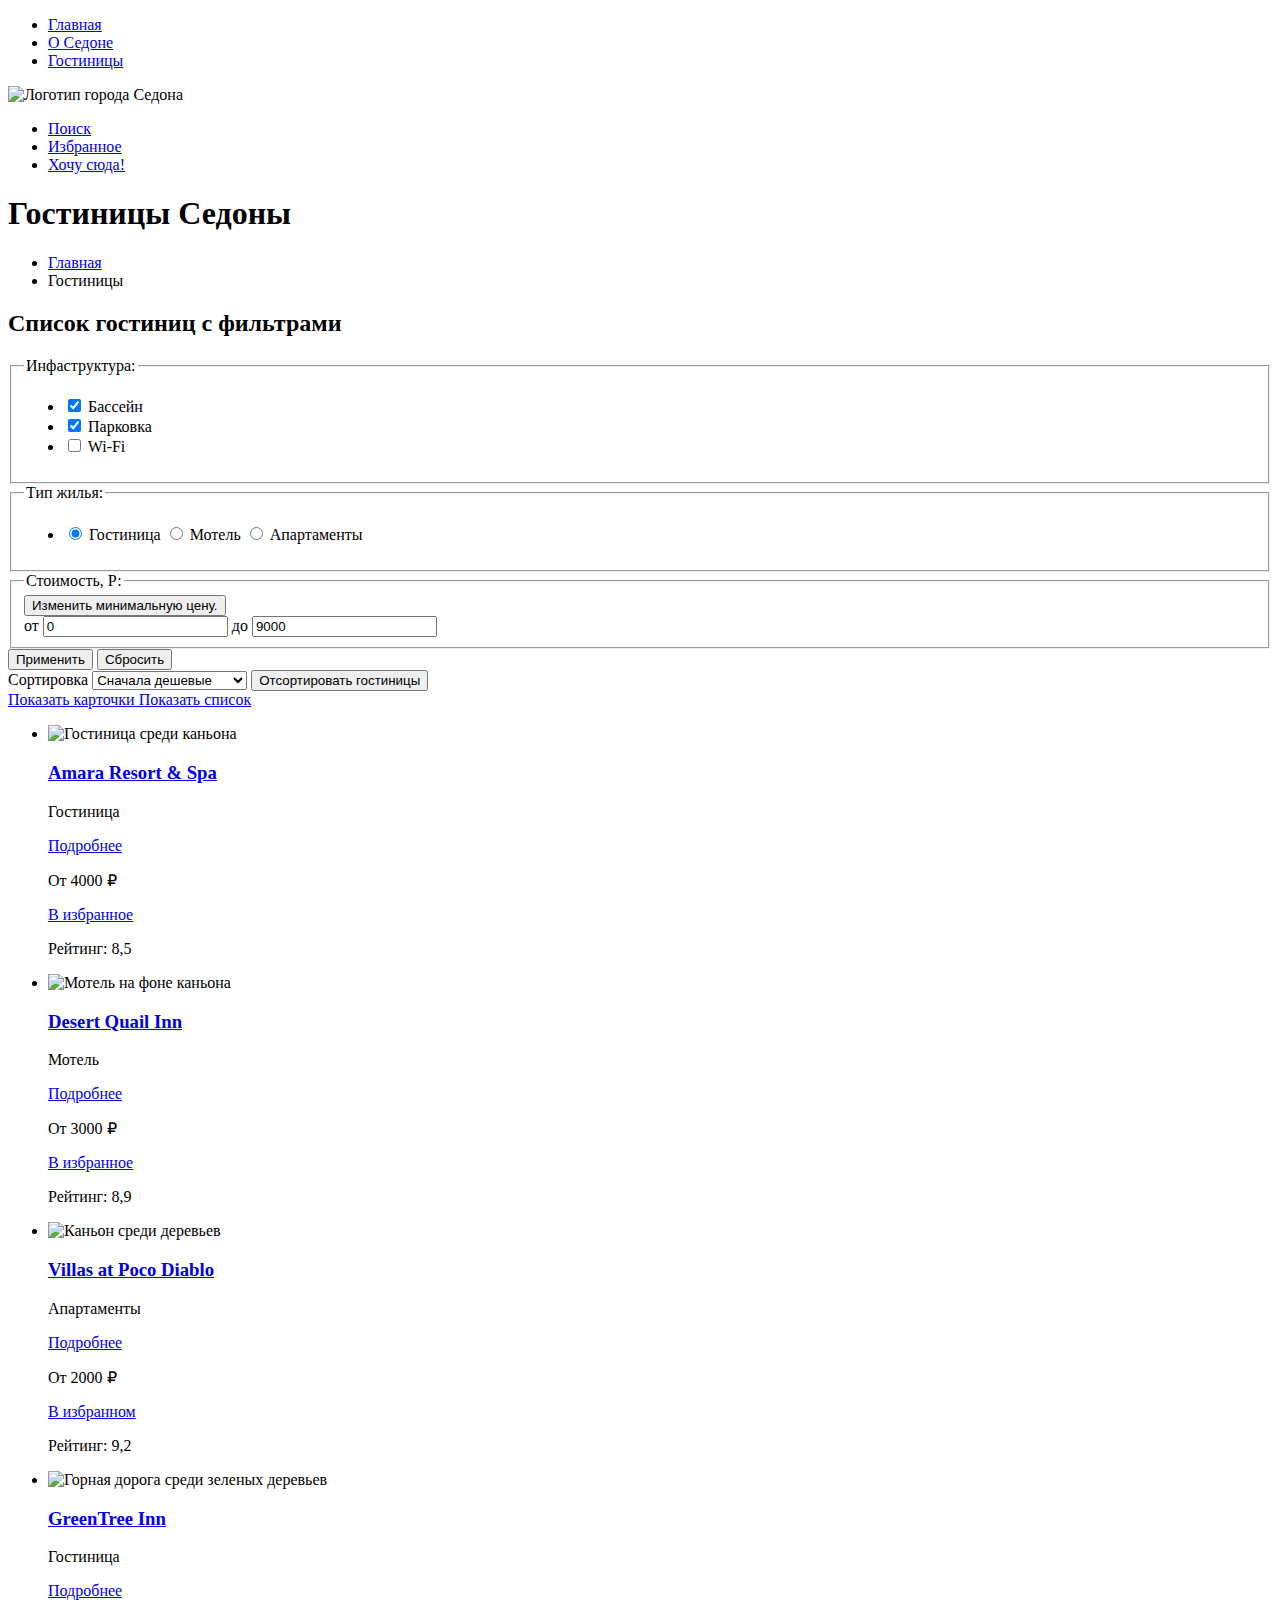
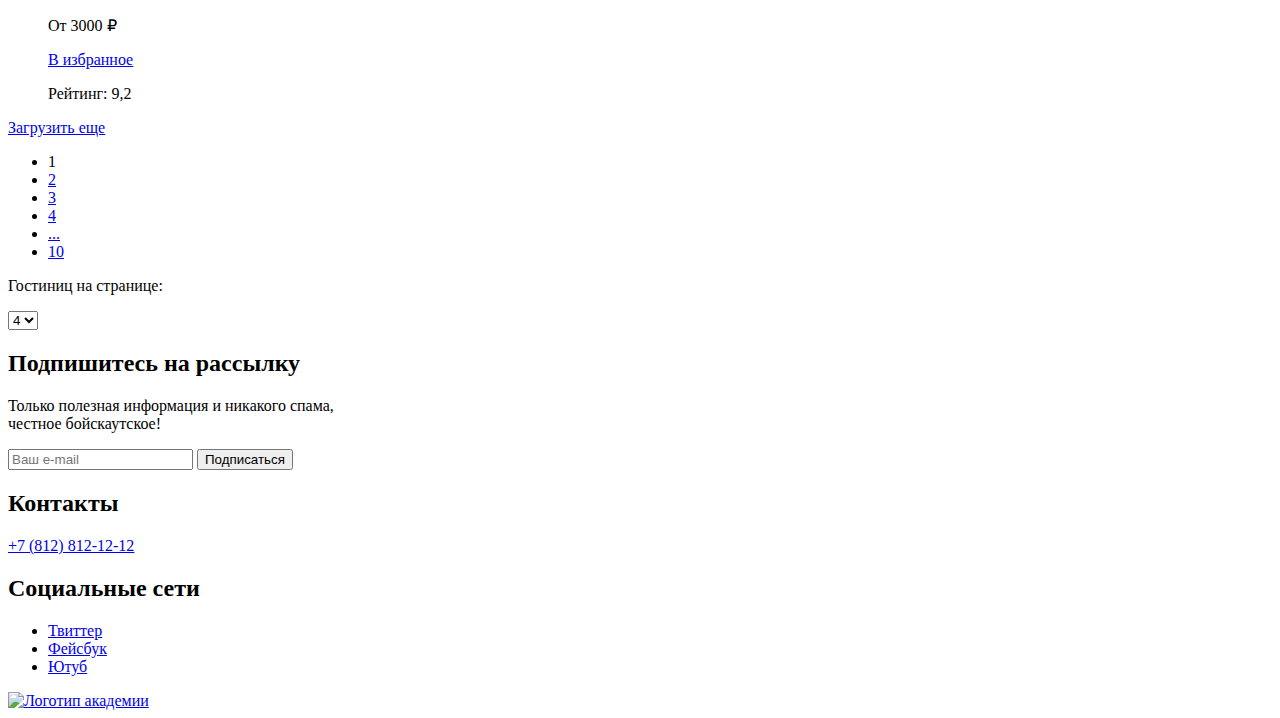
==== catalog.html @ 5c399cb2 "Разметка внутренней страницы" ====
<!DOCTYPE html>
<html lang="ru">

<head>
  <meta charset="utf-8">
  <title>Седона</title>
</head>

<body>
  <header class="page-header">
    <nav class="navigation">
      <ul class="navigation-list">
        <li class="navigation-item">
          <a class="navigation-link" href="index.html">Главная</a>
        </li>
        <li class="navigation-item">
          <a class="navigation-link" href="#">О Седоне</a>
        </li>
        <li class="navigation-item">
          <a class="navigation-link" href="catalog.html">Гостиницы</a>
        </li>
      </ul>
      <img class="logo" src="" alt="Логотип города Седона">
      <ul class="navigation-list navigation-user">
        <li class="navigation-item">
          <a class="navigation-link" href="#">
            <span class="visually-hidden">Поиск</span>
          </a>
        </li>
        <li class="navigation-item">
          <a class="navigation-link" href="#">
            <span class="visually-hidden">Избранное</span>
          </a>
        </li>
        <li class="navigation-item">
          <a class="navigation-link" href="#">
            <span class="visually-hidden">Хочу сюда!</span>
          </a>
        </li>
      </ul>
    </nav>
  </header>
  <main class="main-inner">
    <header class="inner-header">
      <h1 class="inner-header-title">Гостиницы Седоны</h1>
      <ul class="breadcrumbs">
        <li class="breadcrumbs-item">
          <a class="breadcrumbs-link" href="index.html">
            <span class="visually-hidden">Главная</span>
          </a>
        </li>
        <li class="breadcrumbs-item">
          <a class="breadcrumbs-link">Гостиницы</a>
        </li>
      </ul>
    </header>
    <section class="catalog-hotels">
      <h2 class="visually-hidden">Список гостиниц с фильтрами</h2>
      <form class="catalog-filter" action="https://echo.htmlacademy.ru/" method="get">
        <fieldset class="catalog-filter-group">
          <legend class="catalog-filter-title">Инфаструктура:</legend>
          <ul class="catalog-filter-list">
            <li class="catalog-filter-item">
              <label class="control">
                <input class="visually-hidden control-input" type="checkbox" name="pool" checked>
                <span class="control-mark"></span>
                <span class="control-label">Бассейн</span>
              </label>
            </li>
            <li class="catalog-filter-item">
              <label class="control">
                <input class="visually-hidden control-input" type="checkbox" name="parking" checked>
                <span class="control-mark"></span>
                <span class="control-label">Парковка</span>
              </label>
            </li>
            <li class="catalog-filter-item">
              <label class="control">
                <input class="visually-hidden control-input" type="checkbox" name="wifi">
                <span class="control-mark"></span>
                <span class="control-label">Wi-Fi</span>
              </label>
            </li>
          </ul>
        </fieldset>
        <fieldset class="catalog-filter-group">
          <legend class="catalog-filter-title">Тип жилья:</legend>
          <ul class="catalog-filter-list">
            <li class="catalog-filter-item">
              <label class="control">
                <input class="visually-hidden control-input" type="radio" name="hotel-group" value="hotel" checked>
                <span class="control-mark"></span>
                <span class="control-label">Гостиница</span>
              </label>
              <label class="control">
                <input class="visually-hidden control-input" type="radio" name="hotel-group" value="motel">
                <span class="control-mark"></span>
                <span class="control-label">Мотель</span>
              </label>
              <label class="control">
                <input class="visually-hidden control-input" type="radio" name="hotel-group" value="apartments">
                <span class="control-mark"></span>
                <span class="control-label">Апартаменты</span>
              </label>
            </li>
          </ul>
        </fieldset>
        <fieldset class="catalog-filter-group">
          <legend class="catalog-filter-title">Стоимость, Р:</legend>
          <button class="range-toggle toggle-min" type="button">
            <span class="visually-hidden">Изменить минимальную цену.</span>
          </button>
          <div class="price-controls">
            <label class="min-price">от <input type="text" name="min-pricce" value="0"></label>
            <label class="max-price">до <input type="text" name="max-pricce" value="9000"></label>
          </div>
        </fieldset>
        <button class="button-filter" type="submit">Применить</button>
        <button class="button" type="submit">Сбросить</button>
      </form>
      <form class="sorting-type">
        <label class="visually-hidden">Сортировка</label>
        <select class="select-control" id="sorting" name="sorting">
          <option value="cheap">Сначала дешевые</option>
          <option value="expensive">Сначала дорогие</option>
          <option value="popular">Сначала популярные</option>
        </select>
        <button class="visually-hidden" type="submit">Отсортировать гостиницы</button>
      </form>
      <a class="button button-light" href="#">
        <span class="visually-hidden">Показать карточки</span>
      </a>
      <a class="button" href="#">
        <span class="visually-hidden">Показать список</span>
      </a>
      <div class="found-hotels">
        <ul class="found-hotels-list">
          <li class="found-hotels-item">
            <img class="found-hotels-image" src="" alt="Гостиница среди каньона">
            <a class="found-hotels-link" href="#">
              <h3 class="found-hotels-title">Amara Resort & Spa</h3>
            </a>
            <p>Гостиница</p>
            <a class="found-hotels-button" href="#">Подробнее</a>
            <p>От 4000 ₽</p>
            <a class="found-hotels-button" href="#">В избранное</a>
            <p class="rate">Рейтинг: 8,5</p>
          </li>
          <li class="found-hotels-item">
            <img class="found-hotels-image" src="" alt="Мотель на фоне каньона">
            <a class="found-hotels-link" href="#">
              <h3 class="found-hotels-title">Desert Quail Inn</h3>
            </a>
            <p>Мотель</p>
            <a class="found-hotels-button" href="#">Подробнее</a>
            <p>От 3000 ₽</p>
            <a class="found-hotels-button" href="#">В избранное</a>
            <p class="rate">Рейтинг: 8,9</p>
          </li>
          <li class="found-hotels-item">
            <img class="found-hotels-image" src="" alt="Каньон среди деревьев">
            <a class="found-hotels-link" href="#">
              <h3 class="found-hotels-title">Villas at Poco Diablo</h3>
            </a>
            <p>Апартаменты</p>
            <a class="found-hotels-button" href="#">Подробнее</a>
            <p>От 2000 ₽</p>
            <a class="found-hotels-button" href="#">В избранном</a>
            <p class="rate">Рейтинг: 9,2</p>
          </li>
          <li class="found-hotels-item">
            <img class="found-hotels-image" src="" alt="Горная дорога среди зеленых деревьев">
            <a class="found-hotels-link" href="#">
              <h3 class="found-hotels-title">GreenTree Inn</h3>
            </a>
            <p>Гостиница</p>
            <a class="found-hotels-button" href="#">Подробнее</a>
            <p>От 3000 ₽</p>
            <a class="found-hotels-button" href="#">В избранное</a>
            <p class="rate">Рейтинг: 9,2</p>
          </li>
        </ul>
        <a class="button" href="#">Загрузить еще</a>
        <ul class="pagination">
          <li class="pagination-item">
            <a class="pagination-link pagination-current">1</a>
          </li>
          <li class="pagination-item">
            <a class="pagination-link" href="#">2</a>
          </li>
          <li class="pagination-item">
            <a class="pagination-link" href="#">3</a>
          </li>
          <li class="pagination-item">
            <a class="pagination-link" href="#">4</a>
          </li>
          <li class="pagination-item">
            <a class="pagination-link" href="#">...</a>
          </li>
          <li class="pagination-item">
            <a class="pagination-link" href="#">10</a>
          </li>
        </ul>
        <p>Гостиниц на странице:</p>
        <select name="hotels">
          <option value="4">4</option>
        </select>
      </div>
    </section>
    <section class="contact-us">
      <h2 class="contact-us-title">Подпишитесь на рассылку</h2>
      <p class="contact-us-description">Только полезная информация и никакого спама,<br> честное бойскаутское!</p>
      <form class="contact-us-form" action="https://echo.htmlacademy.ru/" method="post">
        <input type="text" name="contact-us-text" placeholder="Ваш e-mail">
        <button class="button-contact-us" type="submit">Подписаться</button>
      </form>
    </section>
  </main>
  <footer class="page-footer">
    <div class="footer-contacts">
      <h2 class="visually-hidden">Контакты</h2>
      <a class="footer-contacts-phone" href="tel:+78128121212">+7 (812) 812-12-12</a>
    </div>
    <div class="footer-social">
      <h2 class="visually-hidden">Социальные сети</h2>
      <ul class="footer-social-list">
        <li class="footer-social-item">
          <a class="button-social" href="https://twitter.com/htmlacademy_ru">
            <span class="visually-hidden">Твиттер</span>
          </a>
        </li>
        <li class="footer-social-item">
          <a class="button-social" href="https://facebook.com/htmlacademy">
            <span class="visually-hidden">Фейсбук</span>
          </a>
        </li>
        <li class="footer-social-item">
          <a class="button-social" href="https://youtube.com/HTMLAcademyRUS">
            <span class="visually-hidden">Ютуб</span>
          </a>
        </li>
      </ul>
      <a class="htmlacademy-link" href="https://htmlacademy.ru/">
        <img src="" alt="Логотип академии">
      </a>
    </div>
  </footer>
</body>

</html>
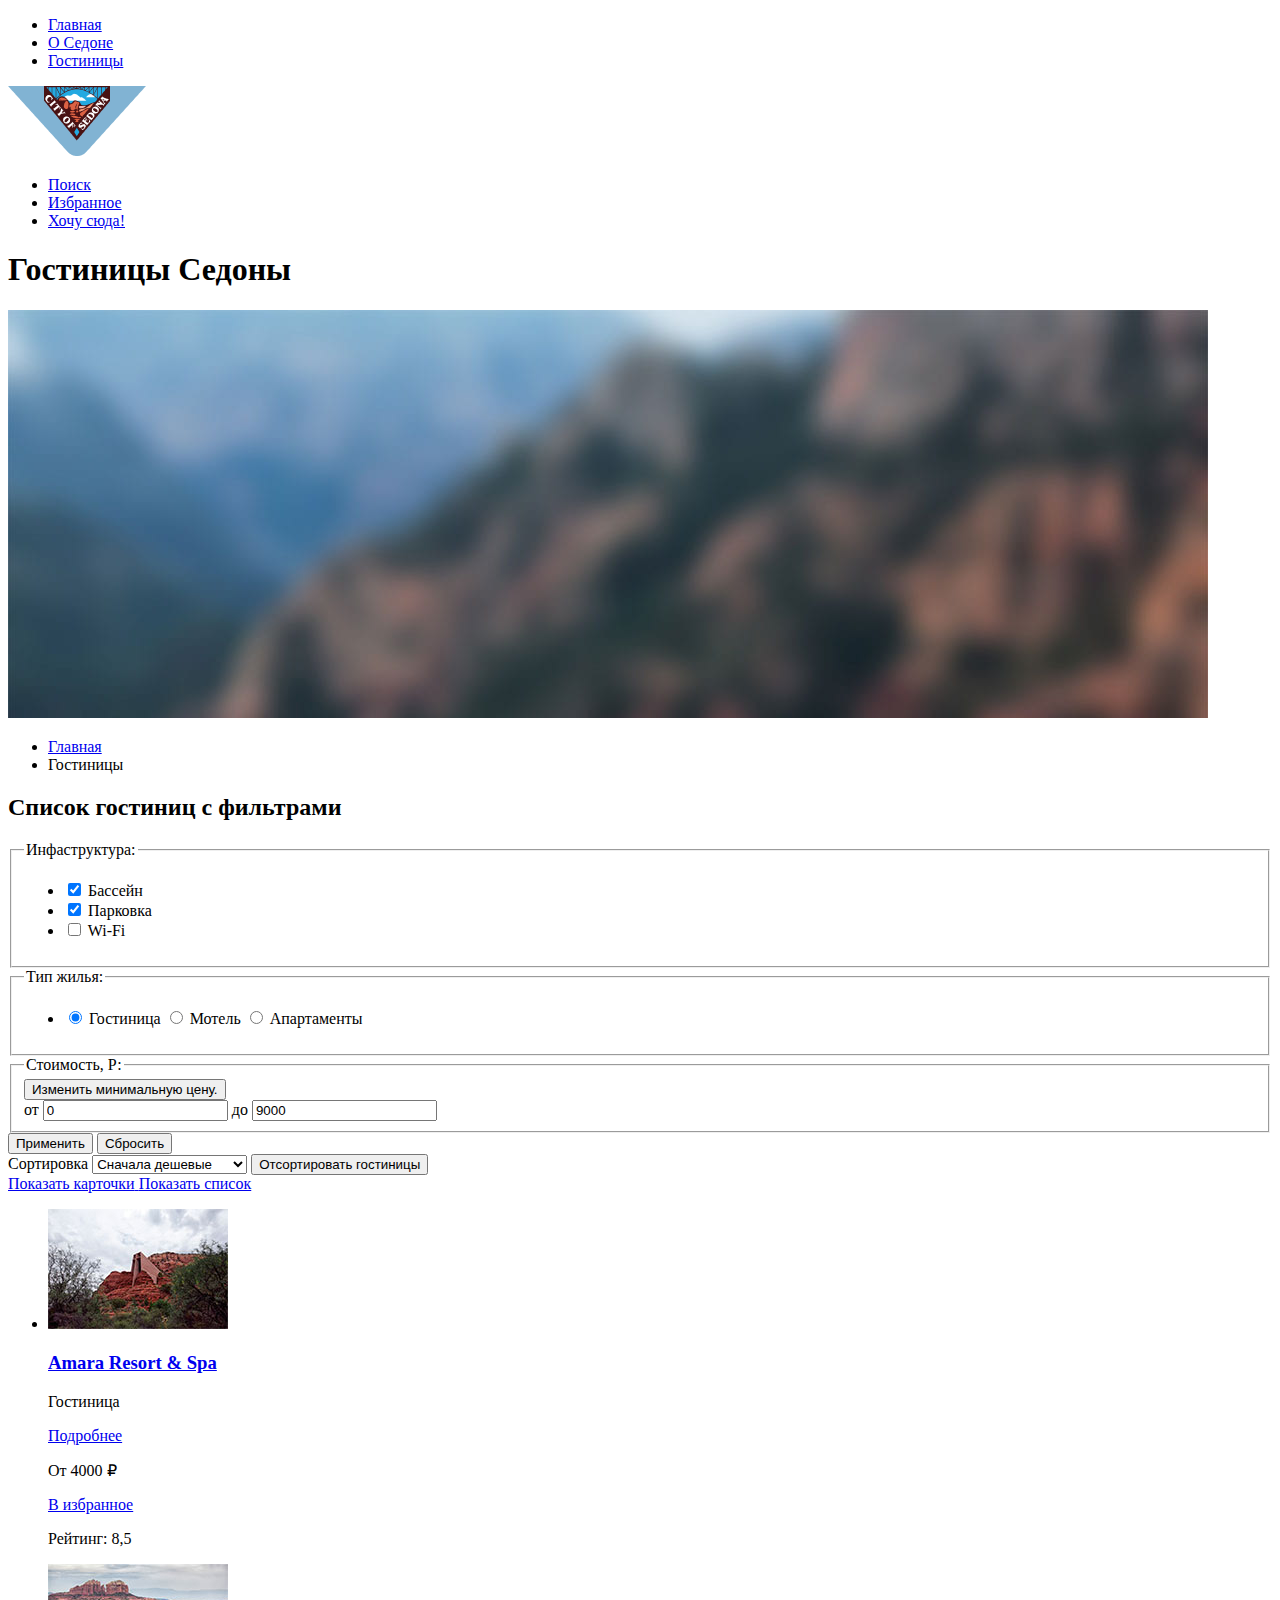
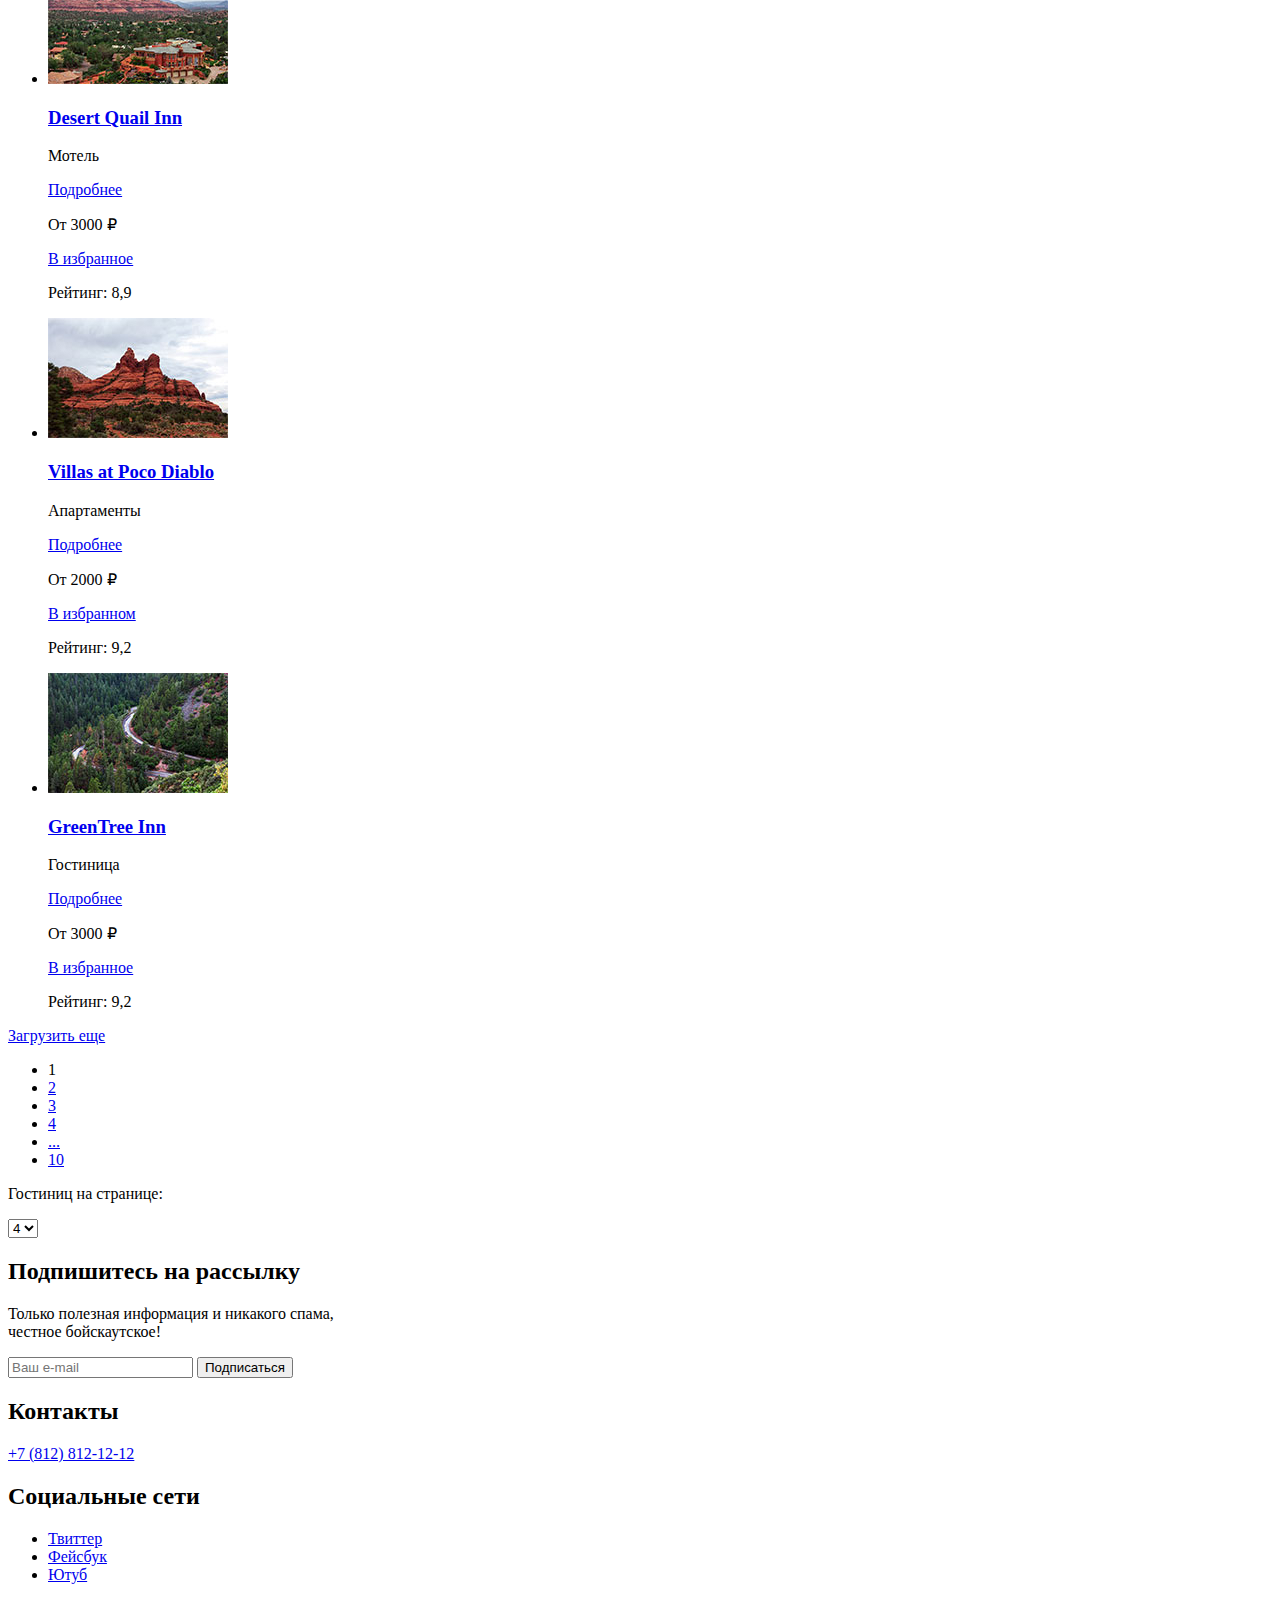
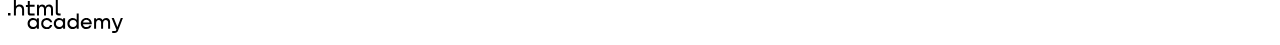
==== commit 38b036a3: "Графика для всех страниц" ====
--- a/catalog.html
+++ b/catalog.html
@@ -20,7 +20,7 @@
           <a class="navigation-link" href="catalog.html">Гостиницы</a>
         </li>
       </ul>
-      <img class="logo" src="" alt="Логотип города Седона">
+      <img class="logo" src="/images/index/logo.png" width="138" height="70" alt="Логотип города Седона">
       <ul class="navigation-list navigation-user">
         <li class="navigation-item">
           <a class="navigation-link" href="#">
@@ -43,6 +43,7 @@
   <main class="main-inner">
     <header class="inner-header">
       <h1 class="inner-header-title">Гостиницы Седоны</h1>
+      <img src="images/catalog/catalog-background.jpg" width="1200" height="408" alt="">
       <ul class="breadcrumbs">
         <li class="breadcrumbs-item">
           <a class="breadcrumbs-link" href="index.html">
@@ -133,10 +134,10 @@
       <a class="button" href="#">
         <span class="visually-hidden">Показать список</span>
       </a>
-      <div class="found-hotels">
+      <section class="found-hotels">
         <ul class="found-hotels-list">
           <li class="found-hotels-item">
-            <img class="found-hotels-image" src="" alt="Гостиница среди каньона">
+            <img class="found-hotels-image" src="/images/catalog/amara.jpg" width="180" height="120" alt="Гостиница среди каньона">
             <a class="found-hotels-link" href="#">
               <h3 class="found-hotels-title">Amara Resort & Spa</h3>
             </a>
@@ -147,7 +148,7 @@
             <p class="rate">Рейтинг: 8,5</p>
           </li>
           <li class="found-hotels-item">
-            <img class="found-hotels-image" src="" alt="Мотель на фоне каньона">
+            <img class="found-hotels-image" src="/images/catalog/desert.jpg" width="180" height="120" alt="Мотель на фоне каньона">
             <a class="found-hotels-link" href="#">
               <h3 class="found-hotels-title">Desert Quail Inn</h3>
             </a>
@@ -158,7 +159,7 @@
             <p class="rate">Рейтинг: 8,9</p>
           </li>
           <li class="found-hotels-item">
-            <img class="found-hotels-image" src="" alt="Каньон среди деревьев">
+            <img class="found-hotels-image" src="/images/catalog/villas.jpg" width="180" height="120" alt="Каньон среди деревьев">
             <a class="found-hotels-link" href="#">
               <h3 class="found-hotels-title">Villas at Poco Diablo</h3>
             </a>
@@ -169,7 +170,7 @@
             <p class="rate">Рейтинг: 9,2</p>
           </li>
           <li class="found-hotels-item">
-            <img class="found-hotels-image" src="" alt="Горная дорога среди зеленых деревьев">
+            <img class="found-hotels-image" src="/images/catalog/greentree.jpg" width="180" height="120" alt="Горная дорога среди зеленых деревьев">
             <a class="found-hotels-link" href="#">
               <h3 class="found-hotels-title">GreenTree Inn</h3>
             </a>
@@ -205,7 +206,7 @@
         <select name="hotels">
           <option value="4">4</option>
         </select>
-      </div>
+      </section>
     </section>
     <section class="contact-us">
       <h2 class="contact-us-title">Подпишитесь на рассылку</h2>
@@ -241,7 +242,7 @@
         </li>
       </ul>
       <a class="htmlacademy-link" href="https://htmlacademy.ru/">
-        <img src="" alt="Логотип академии">
+        <img src="/images/icons/htmlacademy.svg" width="115" height="33" alt="Логотип академии">
       </a>
     </div>
   </footer>
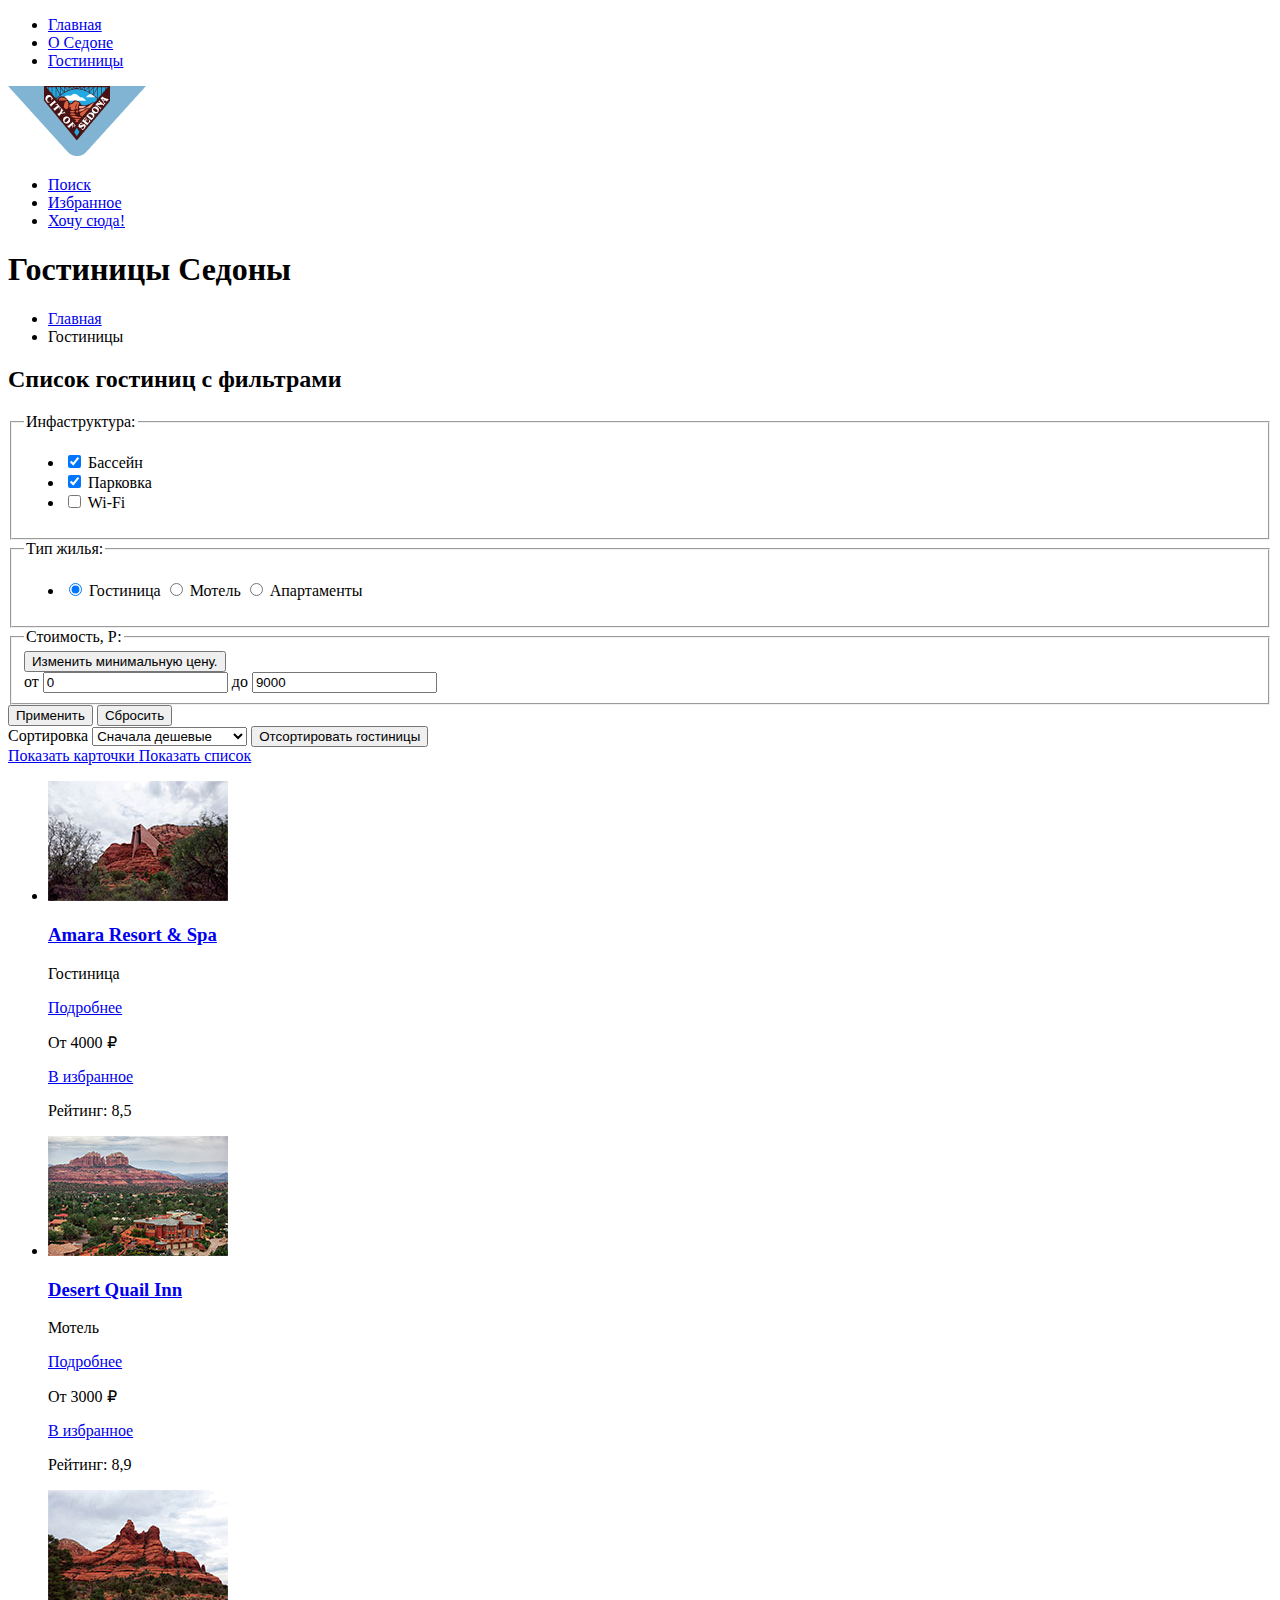
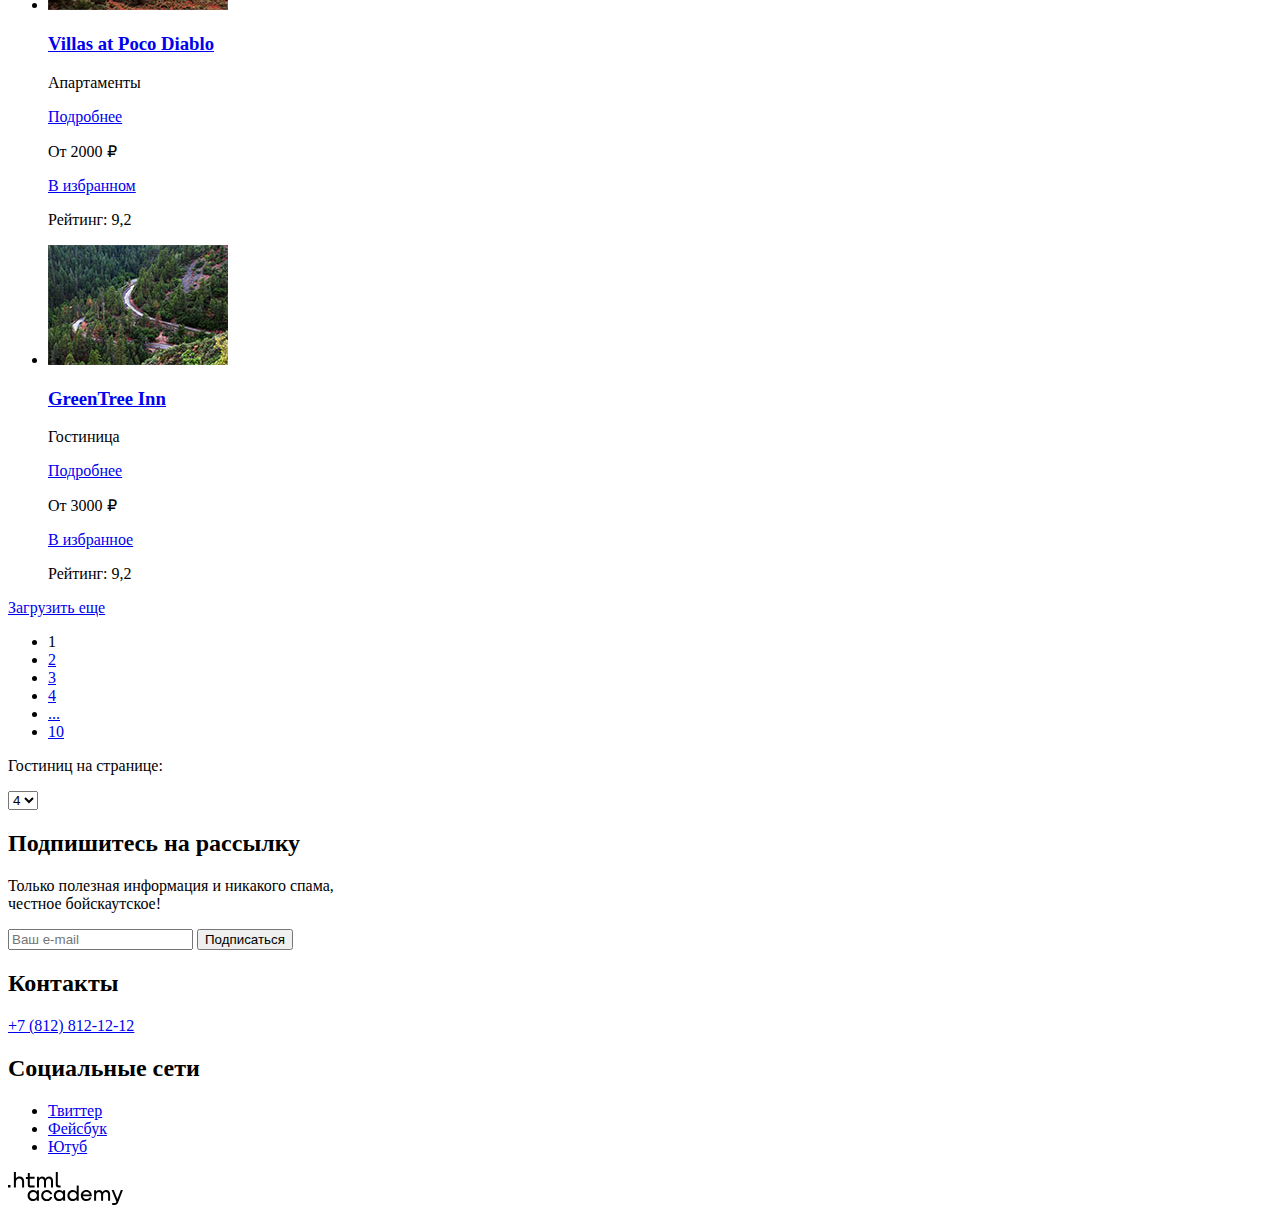
==== commit 1aacdcb6: "Базовая стилизация всех страниц" ====
--- a/catalog.html
+++ b/catalog.html
@@ -20,7 +20,7 @@
           <a class="navigation-link" href="catalog.html">Гостиницы</a>
         </li>
       </ul>
-      <img class="logo" src="/images/index/logo.png" width="138" height="70" alt="Логотип города Седона">
+      <img class="logo" src="assets/index/logo.png" width="138" height="70" alt="Логотип города Седона">
       <ul class="navigation-list navigation-user">
         <li class="navigation-item">
           <a class="navigation-link" href="#">
@@ -43,7 +43,6 @@
   <main class="main-inner">
     <header class="inner-header">
       <h1 class="inner-header-title">Гостиницы Седоны</h1>
-      <img src="images/catalog/catalog-background.jpg" width="1200" height="408" alt="">
       <ul class="breadcrumbs">
         <li class="breadcrumbs-item">
           <a class="breadcrumbs-link" href="index.html">
@@ -137,7 +136,7 @@
       <section class="found-hotels">
         <ul class="found-hotels-list">
           <li class="found-hotels-item">
-            <img class="found-hotels-image" src="/images/catalog/amara.jpg" width="180" height="120" alt="Гостиница среди каньона">
+            <img class="found-hotels-image" src="assets/catalog/amara.jpg" width="180" height="120" alt="Гостиница среди каньона">
             <a class="found-hotels-link" href="#">
               <h3 class="found-hotels-title">Amara Resort & Spa</h3>
             </a>
@@ -148,7 +147,7 @@
             <p class="rate">Рейтинг: 8,5</p>
           </li>
           <li class="found-hotels-item">
-            <img class="found-hotels-image" src="/images/catalog/desert.jpg" width="180" height="120" alt="Мотель на фоне каньона">
+            <img class="found-hotels-image" src="assets/catalog/desert.jpg" width="180" height="120" alt="Мотель на фоне каньона">
             <a class="found-hotels-link" href="#">
               <h3 class="found-hotels-title">Desert Quail Inn</h3>
             </a>
@@ -159,7 +158,7 @@
             <p class="rate">Рейтинг: 8,9</p>
           </li>
           <li class="found-hotels-item">
-            <img class="found-hotels-image" src="/images/catalog/villas.jpg" width="180" height="120" alt="Каньон среди деревьев">
+            <img class="found-hotels-image" src="assets/catalog/villas.jpg" width="180" height="120" alt="Каньон среди деревьев">
             <a class="found-hotels-link" href="#">
               <h3 class="found-hotels-title">Villas at Poco Diablo</h3>
             </a>
@@ -170,7 +169,7 @@
             <p class="rate">Рейтинг: 9,2</p>
           </li>
           <li class="found-hotels-item">
-            <img class="found-hotels-image" src="/images/catalog/greentree.jpg" width="180" height="120" alt="Горная дорога среди зеленых деревьев">
+            <img class="found-hotels-image" src="assets/catalog/greentree.jpg" width="180" height="120" alt="Горная дорога среди зеленых деревьев">
             <a class="found-hotels-link" href="#">
               <h3 class="found-hotels-title">GreenTree Inn</h3>
             </a>
@@ -242,7 +241,7 @@
         </li>
       </ul>
       <a class="htmlacademy-link" href="https://htmlacademy.ru/">
-        <img src="/images/icons/htmlacademy.svg" width="115" height="33" alt="Логотип академии">
+        <img src="assets/icons/htmlacademy.svg" width="115" height="33" alt="Логотип академии">
       </a>
     </div>
   </footer>
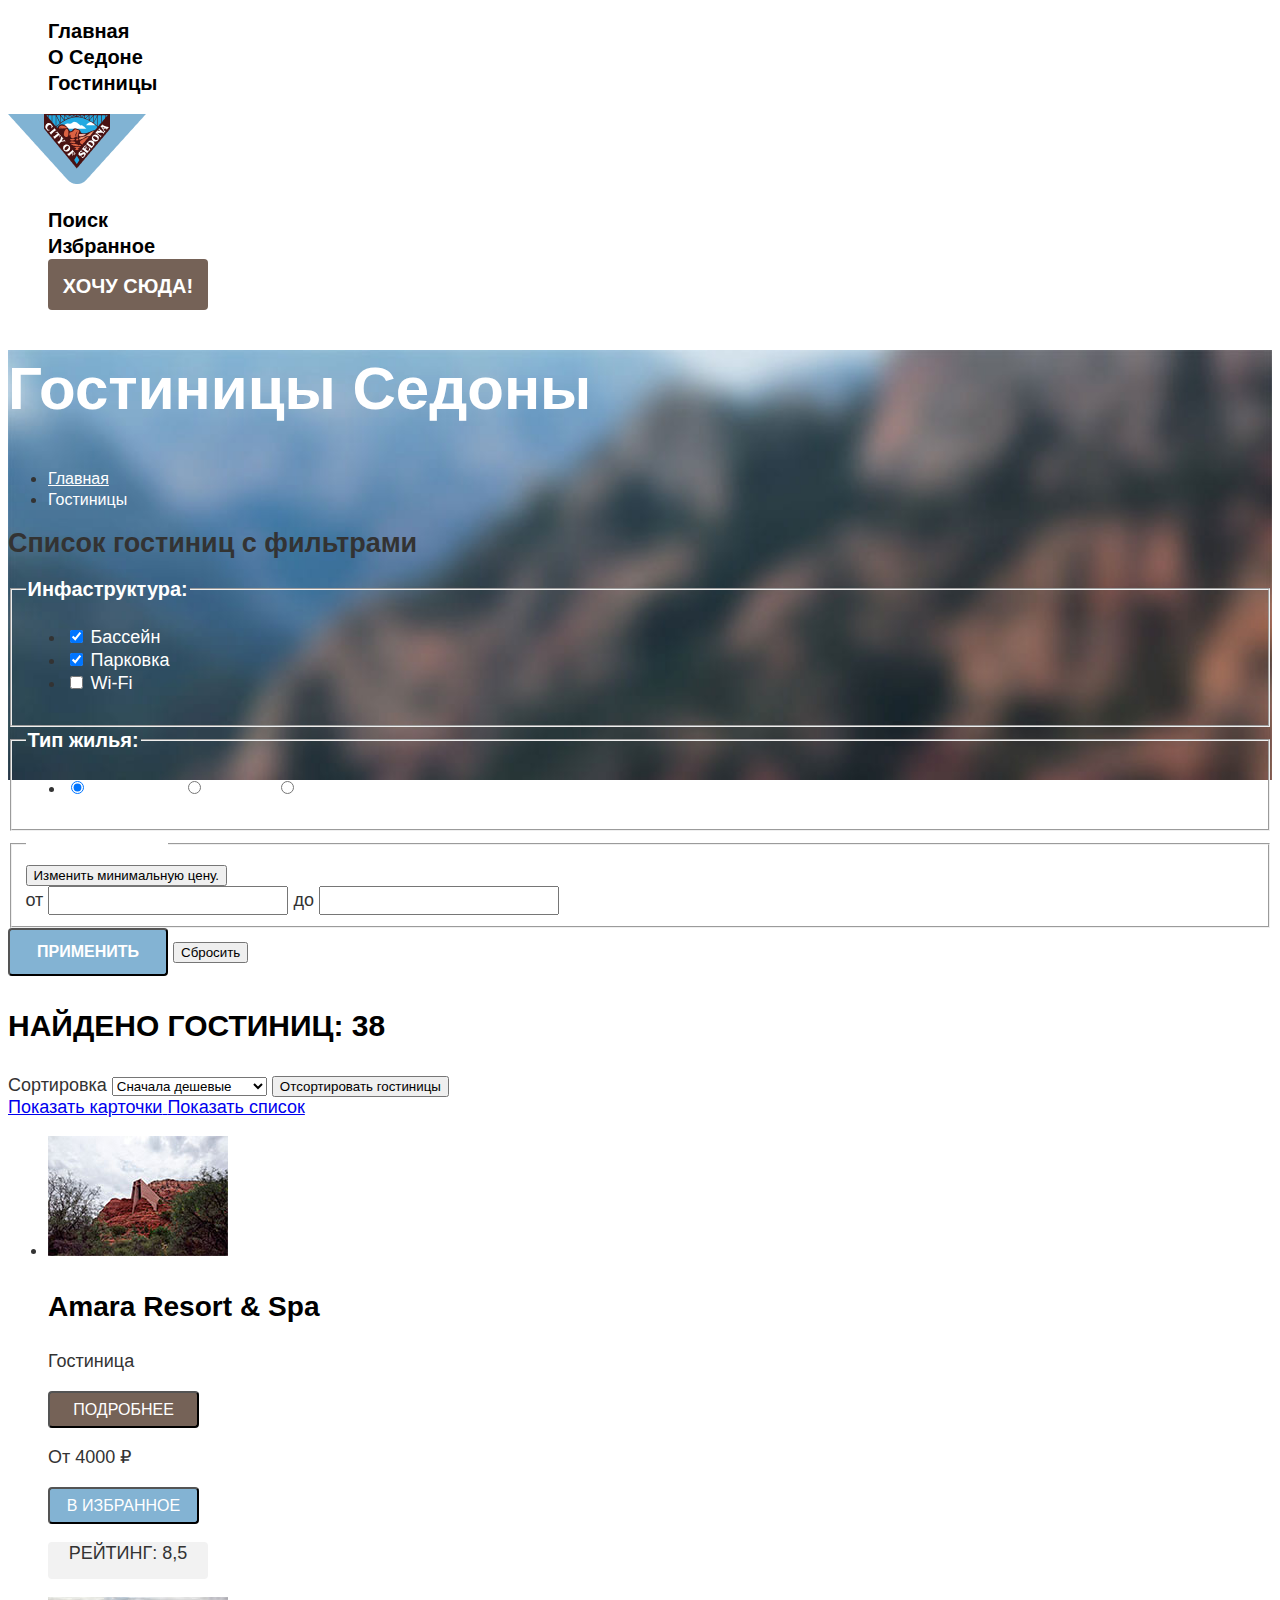
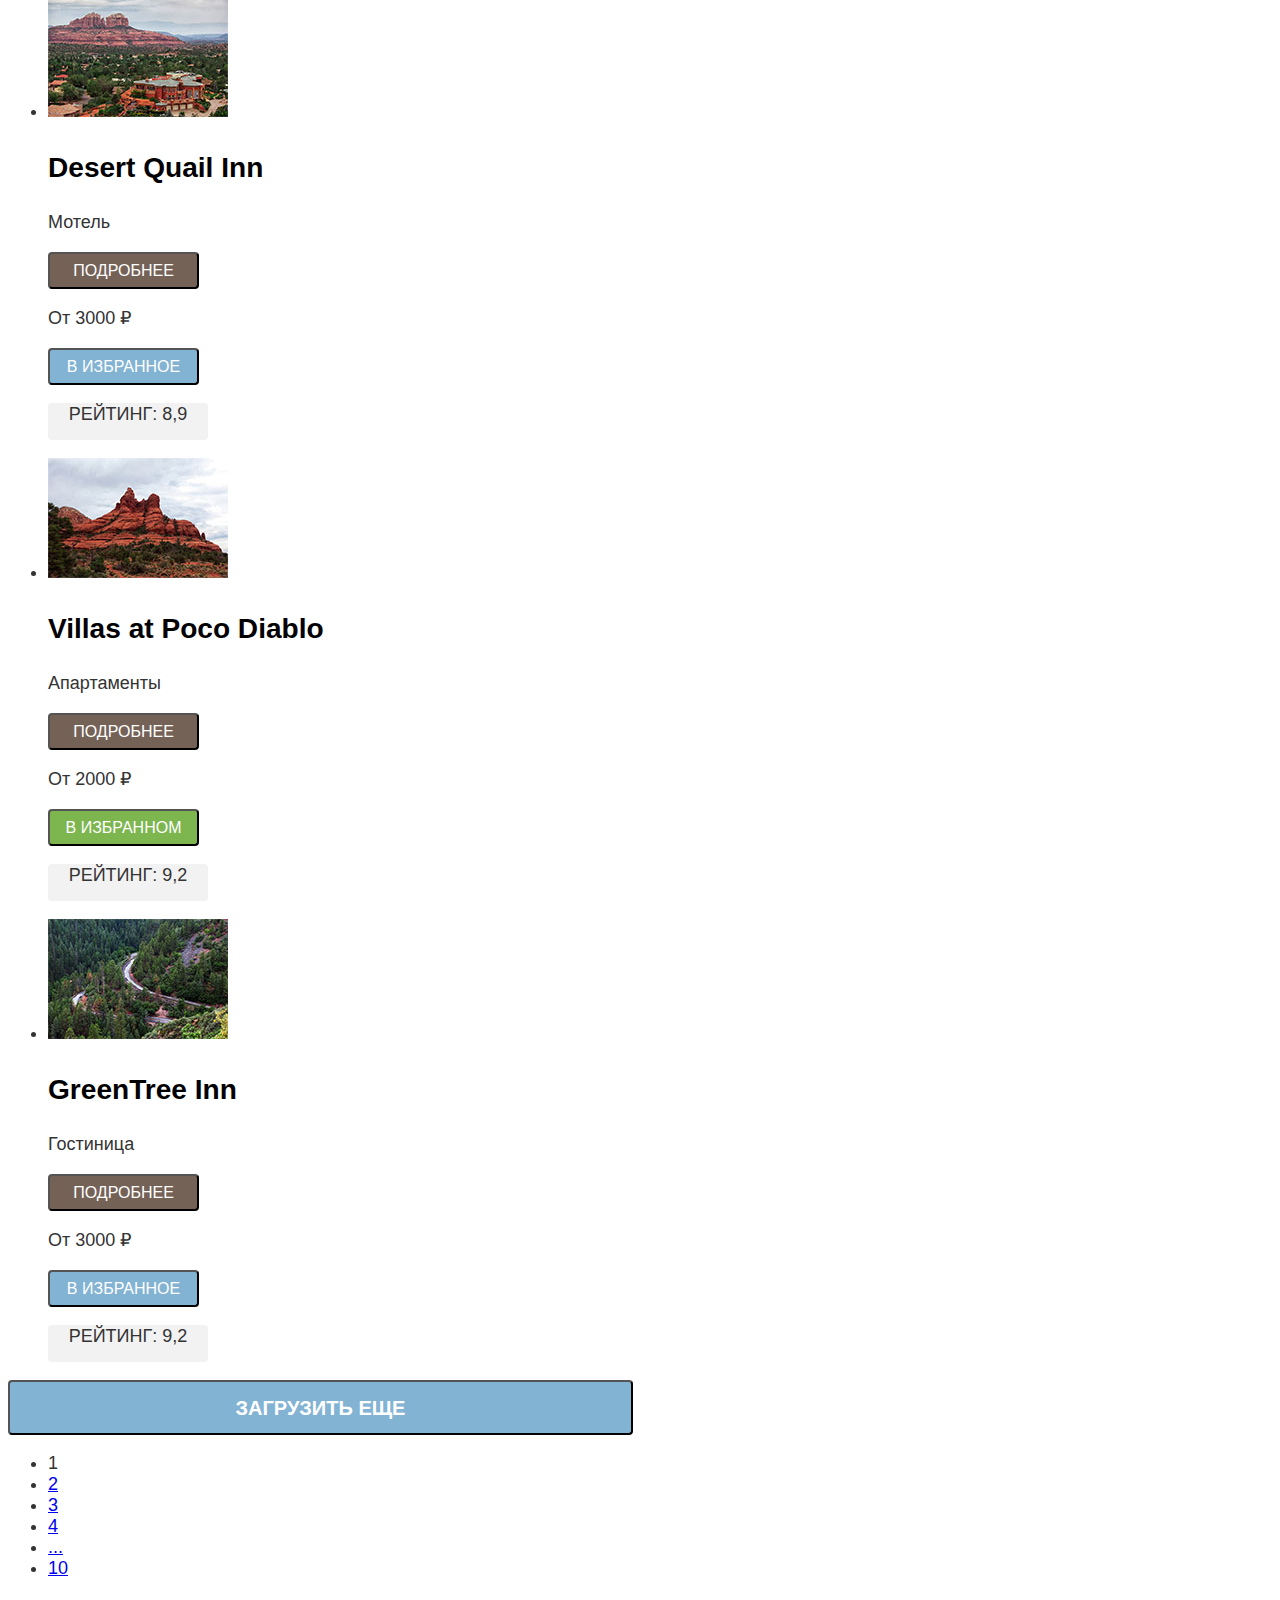
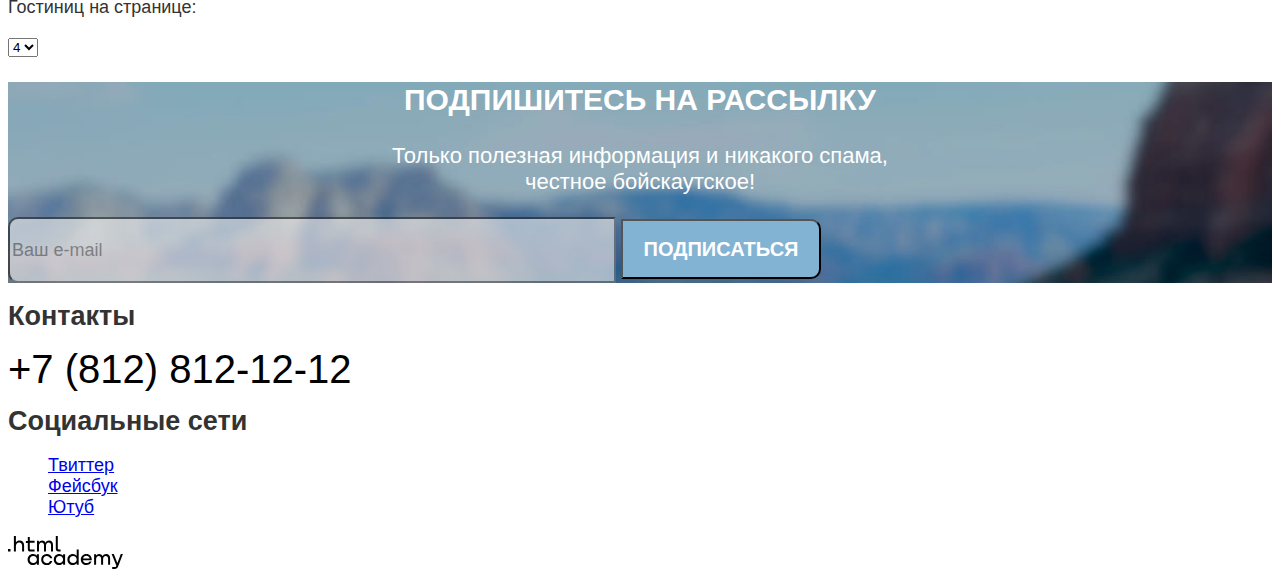
==== commit b8b264e9: "Базовая стилизация всех страниц" ====
--- a/catalog.html
+++ b/catalog.html
@@ -4,6 +4,7 @@
 <head>
   <meta charset="utf-8">
   <title>Седона</title>
+  <link rel="stylesheet" href="styles/styles.css">
 </head>
 
 <body>
@@ -20,7 +21,7 @@
           <a class="navigation-link" href="catalog.html">Гостиницы</a>
         </li>
       </ul>
-      <img class="logo" src="assets/index/logo.png" width="138" height="70" alt="Логотип города Седона">
+      <img class="logo" src="assets/images/catalog/logo.png" width="138" height="70" alt="Логотип города Седона">
       <ul class="navigation-list navigation-user">
         <li class="navigation-item">
           <a class="navigation-link" href="#">
@@ -106,7 +107,7 @@
           </ul>
         </fieldset>
         <fieldset class="catalog-filter-group">
-          <legend class="catalog-filter-title">Стоимость, Р:</legend>
+          <legend class="catalog-filter-title">Стоимость, ₽:</legend>
           <button class="range-toggle toggle-min" type="button">
             <span class="visually-hidden">Изменить минимальную цену.</span>
           </button>
@@ -119,6 +120,7 @@
         <button class="button" type="submit">Сбросить</button>
       </form>
       <form class="sorting-type">
+        <p class="results">Найдено гостиниц: 38</p>
         <label class="visually-hidden">Сортировка</label>
         <select class="select-control" id="sorting" name="sorting">
           <option value="cheap">Сначала дешевые</option>
@@ -136,51 +138,51 @@
       <section class="found-hotels">
         <ul class="found-hotels-list">
           <li class="found-hotels-item">
-            <img class="found-hotels-image" src="assets/catalog/amara.jpg" width="180" height="120" alt="Гостиница среди каньона">
+            <img class="found-hotels-image" src="assets/images/catalog/amara.jpg" width="180" height="120" alt="Гостиница среди каньона">
             <a class="found-hotels-link" href="#">
               <h3 class="found-hotels-title">Amara Resort & Spa</h3>
             </a>
             <p>Гостиница</p>
-            <a class="found-hotels-button" href="#">Подробнее</a>
+            <button class="found-hotels-button" type="submit">Подробнее</button>
             <p>От 4000 ₽</p>
-            <a class="found-hotels-button" href="#">В избранное</a>
+            <button class="found-hotels-favbutton" type="submit">В избранное</button>
             <p class="rate">Рейтинг: 8,5</p>
           </li>
           <li class="found-hotels-item">
-            <img class="found-hotels-image" src="assets/catalog/desert.jpg" width="180" height="120" alt="Мотель на фоне каньона">
+            <img class="found-hotels-image" src="assets/images/catalog/desert.jpg" width="180" height="120" alt="Мотель на фоне каньона">
             <a class="found-hotels-link" href="#">
               <h3 class="found-hotels-title">Desert Quail Inn</h3>
             </a>
             <p>Мотель</p>
-            <a class="found-hotels-button" href="#">Подробнее</a>
+            <button class="found-hotels-button" type="submit">Подробнее</button>
             <p>От 3000 ₽</p>
-            <a class="found-hotels-button" href="#">В избранное</a>
+            <button class="found-hotels-favbutton" type="submit">В избранное</button>
             <p class="rate">Рейтинг: 8,9</p>
           </li>
           <li class="found-hotels-item">
-            <img class="found-hotels-image" src="assets/catalog/villas.jpg" width="180" height="120" alt="Каньон среди деревьев">
+            <img class="found-hotels-image" src="assets/images/catalog/villas.jpg" width="180" height="120" alt="Каньон среди деревьев">
             <a class="found-hotels-link" href="#">
               <h3 class="found-hotels-title">Villas at Poco Diablo</h3>
             </a>
             <p>Апартаменты</p>
-            <a class="found-hotels-button" href="#">Подробнее</a>
+            <button class="found-hotels-button" type="submit">Подробнее</button>
             <p>От 2000 ₽</p>
-            <a class="found-hotels-button" href="#">В избранном</a>
+            <button class="found-hotels-infavbutton" type="submit">В избранном</button>
             <p class="rate">Рейтинг: 9,2</p>
           </li>
           <li class="found-hotels-item">
-            <img class="found-hotels-image" src="assets/catalog/greentree.jpg" width="180" height="120" alt="Горная дорога среди зеленых деревьев">
+            <img class="found-hotels-image" src="assets/images/catalog/greentree.jpg" width="180" height="120" alt="Горная дорога среди зеленых деревьев">
             <a class="found-hotels-link" href="#">
               <h3 class="found-hotels-title">GreenTree Inn</h3>
             </a>
             <p>Гостиница</p>
-            <a class="found-hotels-button" href="#">Подробнее</a>
+            <button class="found-hotels-button" type="submit">Подробнее</button>
             <p>От 3000 ₽</p>
-            <a class="found-hotels-button" href="#">В избранное</a>
+            <button class="found-hotels-favbutton" type="submit">В избранное</button>
             <p class="rate">Рейтинг: 9,2</p>
           </li>
         </ul>
-        <a class="button" href="#">Загрузить еще</a>
+        <button class="button-load" type="submit">Загрузить еще</button>
         <ul class="pagination">
           <li class="pagination-item">
             <a class="pagination-link pagination-current">1</a>
@@ -241,7 +243,7 @@
         </li>
       </ul>
       <a class="htmlacademy-link" href="https://htmlacademy.ru/">
-        <img src="assets/icons/htmlacademy.svg" width="115" height="33" alt="Логотип академии">
+        <img src="assets/images/icons/htmlacademy.svg" width="115" height="33" alt="Логотип академии">
       </a>
     </div>
   </footer>
--- a/styles/styles.css
+++ b/styles/styles.css
@@ -0,0 +1,419 @@
+@font-face {
+  font-family: "PT Sans";
+  font-weight: 400;
+  font-style: normal;
+  src: url("assets/fonts/ptsans-400.woff2") format("woff2");
+  font-display: swap;
+}
+
+@font-face {
+  font-family: "PT Sans";
+  font-weight: 700;
+  font-style: normal;
+  src: url("assets/fonts/ptsans-700.woff2") format("woff2");
+  font-display: swap;
+}
+
+body {
+  font-family: "PT Sans", sans-serif;
+  font-size: 18px;
+  line-height: 21px;
+  color: #333333;
+  background-color: #ffffff;
+}
+
+.page-header {
+  color: #000000;
+}
+
+.navigation-list {
+  list-style: none;
+}
+
+.navigation-link {
+  color: inherit;
+  font-weight: bold;
+  font-size: 20px;
+  line-height: 26px;
+  text-decoration: none;
+}
+
+.navigation-user li:nth-child(3) {
+  color: #ffffff;
+  font-weight: bold;
+  font-size: 16px;
+  line-height: 21px;
+  text-align: center;
+  text-transform: uppercase;
+  background-color: #756257;
+  border-radius: 4px;
+  width: 160px;
+  height: 37px;
+  padding-top: 14px;
+}
+
+.reasons h2 {
+  color: #000000;
+  font-weight: bold;
+  font-size: 30px;
+  line-height: 36px;
+  text-align: center;
+  text-transform: uppercase;
+}
+
+.five-reasons {
+  color: #333333;
+  font-weight: normal;
+  font-size: 22px;
+  line-height: 36px;
+  text-align: center;
+}
+
+.reasons-list {
+  list-style: none;
+}
+
+.reasons-item:nth-child(1),
+.reasons-item:nth-child(2) {
+  background-color: #83b3d3;
+}
+
+.reasons-item:nth-child(5),
+.reasons-item:nth-child(3) {
+  background-color: rgba(131, 179, 211, 0.12);
+}
+
+.reasons-item:nth-child(4) {
+  background-color: rgba(131, 179, 211, 0.2);
+}
+
+.reasons-about {
+  list-style: none;
+  background-color: #ffffff;
+}
+
+.reasons-about-title {
+  font-weight: bold;
+  font-size: 24px;
+  line-height: 28px;
+  text-align: center;
+  text-transform: uppercase;
+  color: #000000;
+}
+
+.reasons-about-description {
+  text-align: center;
+}
+
+.reasons-about-item:nth-child(1),
+.reasons-about-item:nth-child(3) {
+  background-color: rgba(131, 179, 211, 0.12);
+}
+
+.reasons-title {
+  color: #000000;
+  font-weight: bold;
+  font-size: 24px;
+  line-height: 28px;
+  text-align: center;
+  text-transform: uppercase;
+}
+
+.reasons-title-city {
+  font-weight: bold;
+  font-size: 24px;
+  line-height: 28px;
+  color: #ffffff;
+  text-align: center;
+  text-transform: uppercase;
+}
+
+.reasons-number-city {
+  text-align: center;
+  text-transform: uppercase;
+  color: #ffffff;
+}
+
+.reasons-description-city {
+  text-align: center;
+  color: #ffffff;
+}
+
+.reasons-title-bridge {
+  font-weight: bold;
+  font-size: 24px;
+  line-height: 28px;
+  color: #ffffff;
+  text-align: center;
+  text-transform: uppercase;
+}
+
+.reasons-number-bridge {
+  text-align: center;
+  text-transform: uppercase;
+  color: #ffffff;
+}
+
+.reasons-description-bridge {
+  text-align: center;
+  color: #ffffff;
+}
+
+.reasons-number {
+  text-align: center;
+  text-transform: uppercase;
+}
+
+.reasons-description {
+  text-align: center;
+}
+
+.searching-hotels h2 {
+  color: #000000;
+  font-weight: bold;
+  font-size: 30px;
+  line-height: 36px;
+  text-align: center;
+  text-transform: uppercase;
+}
+
+.searching-hotels p {
+  font-weight: normal;
+  font-size: 22px;
+  line-height: 26px;
+  text-align: center;
+}
+
+.searching-hotels button {
+  color: #ffffff;
+  background-color: #756257;
+  border-radius: 10px;
+  width: 575px;
+  height: 60px;
+  text-align: center;
+  text-transform: uppercase;
+  text-decoration: none;
+  font-weight: bold;
+  font-size: 20px;
+  line-height: 36px;
+}
+
+.contact-us {
+  background-image: url("../assets/images/home/background-footer.jpg");
+  background-repeat: no-repeat;
+  background-size: 100% auto;
+}
+
+.contact-us h2 {
+  font-weight: bold;
+  font-size: 30px;
+  line-height: 36px;
+  text-align: center;
+  text-transform: uppercase;
+  color: #ffffff;
+}
+
+.contact-us p {
+  font-weight: normal;
+  font-size: 22px;
+  line-height: 26px;
+  text-align: center;
+  color: #ffffff;
+}
+
+.contact-us input {
+  background-color: #f2f2f2;
+  border-radius: 10px 0 0 10px;
+  width: 600px;
+  height: 60px;
+  font-weight: normal;
+  font-size: 18px;
+  line-height: 26px;
+  color: #000000;
+  opacity: 0.6;
+}
+
+.contact-us button {
+  color: #ffffff;
+  font-weight: bold;
+  font-size: 20px;
+  line-height: 26px;
+  text-align: center;
+  text-transform: uppercase;
+  background-color: #83b3d3;
+  border-radius: 0 10px 10px 0;
+  width: 200px;
+  height: 60px;
+}
+
+.footer-contacts a {
+  font-weight: normal;
+  font-size: 40px;
+  line-height: 40px;
+  text-decoration: none;
+  text-align: center;
+  text-transform: uppercase;
+  color: #000000;
+}
+
+.footer-social-list {
+  list-style: none;
+}
+
+.welcome {
+  background-image: url("../assets/images/home/background.jpg");
+  background-repeat: no-repeat;
+  background-size: 100% auto;
+}
+
+/* Catalog */
+
+.main-inner {
+  background-image: url("../assets/images/catalog/catalog-background.jpg");
+  background-size: 100% auto;
+  background-repeat: no-repeat;
+}
+
+.inner-header-title {
+  font-weight: bold;
+  font-size: 60px;
+  line-height: 78px;
+  color: #ffffff;
+}
+
+.breadcrumbs-link {
+  font-weight: normal;
+  font-size: 16px;
+  line-height: 21px;
+  color: #ffffff;
+}
+
+.catalog-filter-title {
+  font-weight: bold;
+  font-size: 20px;
+  line-height: 26px;
+  color: #ffffff;
+}
+
+.control-label {
+  font-size: 18px;
+  line-height: 23px;
+  color: #ffffff;
+}
+
+.price-controls input {
+  font-weight: normal;
+  font-size: 18px;
+  line-height: 23px;
+  color: #ffffff;
+}
+
+.min-price,
+.max-price {
+  font-size: 18px;
+  line-height: 23px;
+  text-align: right;
+  color: #ffffff 0.3;
+}
+
+.button-filter {
+  font-weight: bold;
+  font-size: 16px;
+  line-height: 21px;
+  color: #ffffff;
+  text-align: center;
+  text-transform: uppercase;
+  background-color: #83b3d3;
+  border-radius: 4px;
+  width: 160px;
+  height: 48px;
+}
+
+.results {
+  font-weight: bold;
+  font-size: 30px;
+  line-height: 39px;
+  color: #000000;
+  text-transform: uppercase;
+}
+
+.select-control option {
+  font-weight: normal;
+  font-size: 18px;
+  line-height: 23px;
+  color: #333333;
+}
+
+.found-hotels-link {
+  font-weight: bold;
+  font-size: 24px;
+  line-height: 31px;
+  color: #000000;
+  text-decoration: none;
+}
+
+.found-hotels-item p {
+  font-weight: normal;
+  font-size: 18px;
+  line-height: 23px;
+}
+
+.rate {
+  font-size: 16px;
+  line-height: 21px;
+  text-align: center;
+  text-transform: uppercase;
+  background-color: #f2f2f2;
+  border-radius: 4px;
+  width: 160px;
+  height: 37px;
+}
+
+.found-hotels-button {
+  font-size: 16px;
+  line-height: 21px;
+  text-align: center;
+  text-transform: uppercase;
+  color: #ffffff;
+  background-color: #756257;
+  border-radius: 4px;
+  width: 151px;
+  height: 37px;
+}
+
+.found-hotels-favbutton {
+  font-size: 16px;
+  line-height: 21px;
+  text-align: center;
+  text-transform: uppercase;
+  color: #ffffff;
+  background-color: #83b3d3;
+  border-radius: 4px;
+  width: 151px;
+  height: 37px;
+}
+
+.found-hotels-infavbutton {
+  font-size: 16px;
+  line-height: 21px;
+  text-align: center;
+  text-transform: uppercase;
+  color: #ffffff;
+  background-color: #7db54f;
+  border-radius: 4px;
+  width: 151px;
+  height: 37px;
+}
+
+.button-load {
+  font-weight: bold;
+  font-size: 20px;
+  line-height: 26px;
+  text-align: center;
+  text-transform: uppercase;
+  color: #ffffff;
+  background-color: #83b3d3;
+  border-radius: 4px;
+  width: 625px;
+  height: 55px;
+}
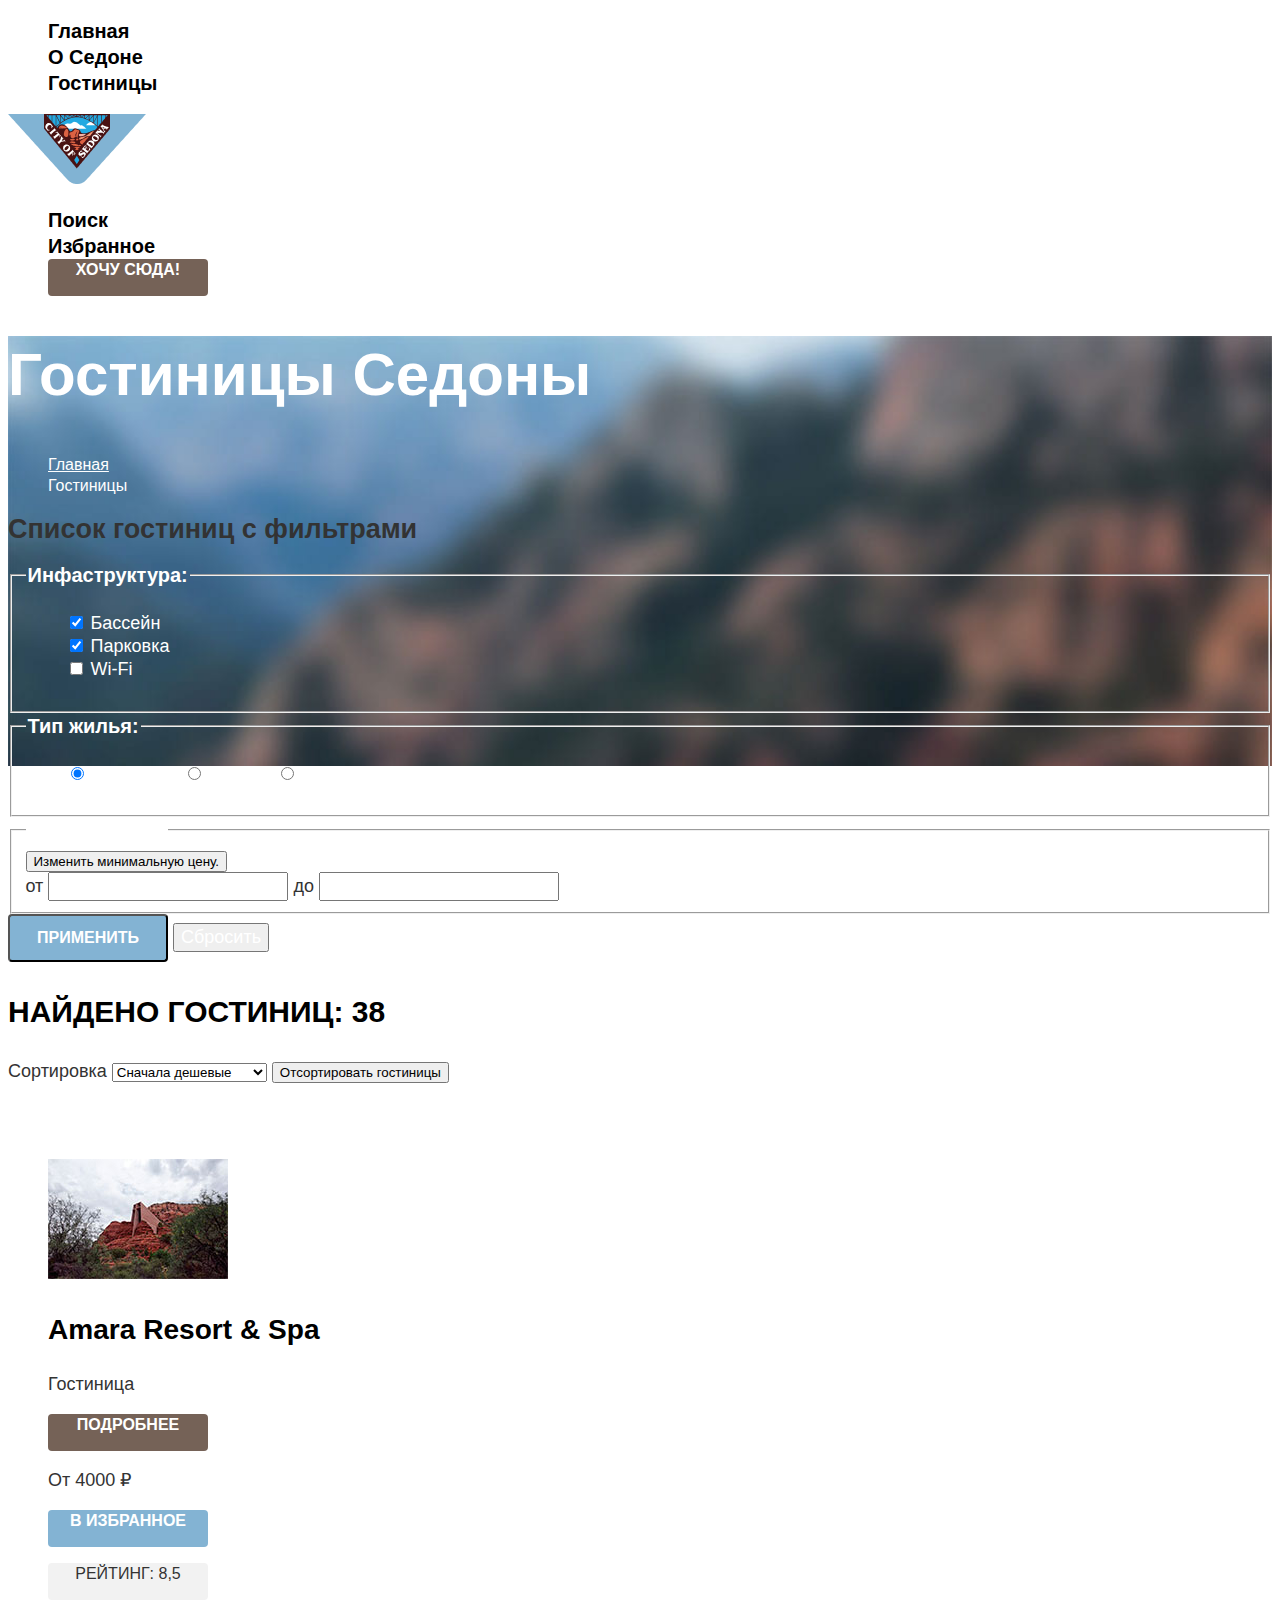
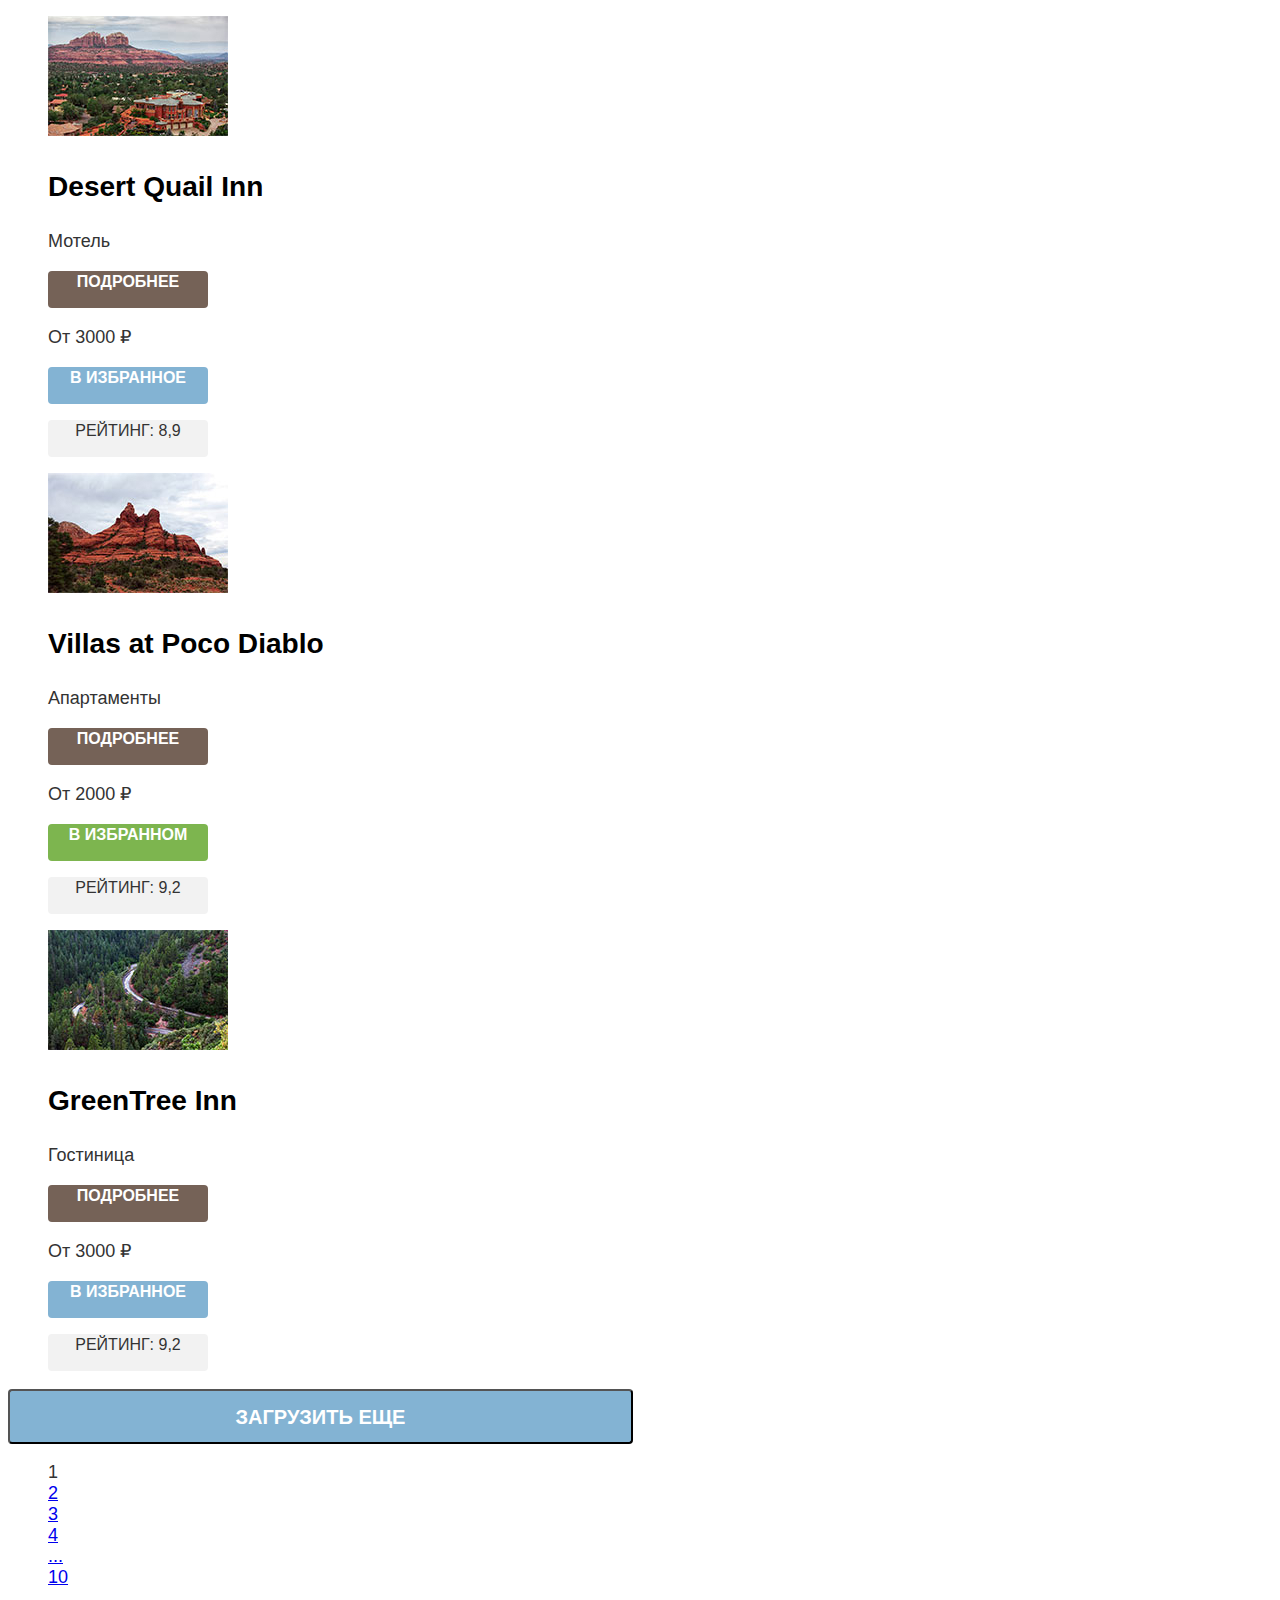
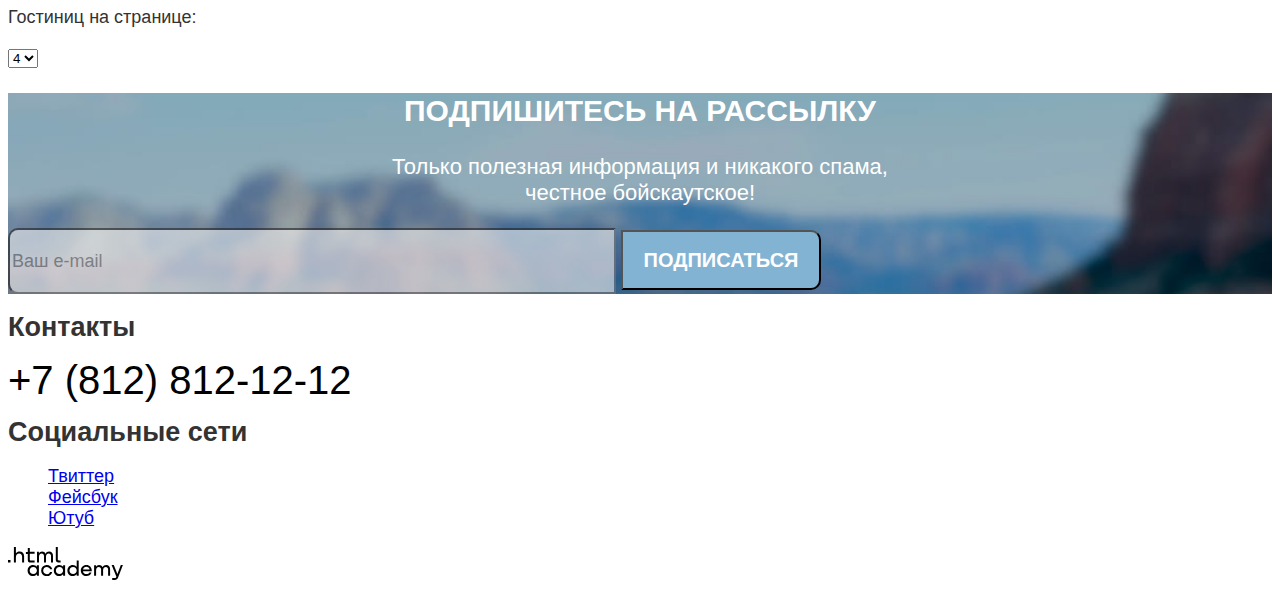
==== commit f3eb968d: "Базовая стилизация всех страниц" ====
--- a/catalog.html
+++ b/catalog.html
@@ -34,8 +34,7 @@
           </a>
         </li>
         <li class="navigation-item">
-          <a class="navigation-link" href="#">
-            <span class="visually-hidden">Хочу сюда!</span>
+          <a class="button button-brown button-link" href="#">Хочу сюда!</a>
           </a>
         </li>
       </ul>
@@ -116,11 +115,11 @@
             <label class="max-price">до <input type="text" name="max-pricce" value="9000"></label>
           </div>
         </fieldset>
-        <button class="button-filter" type="submit">Применить</button>
-        <button class="button" type="submit">Сбросить</button>
+        <button class="button button-blue button-apply" type="submit">Применить</button>
+        <button class="button-drop" type="submit">Сбросить</button>
       </form>
       <form class="sorting-type">
-        <p class="results">Найдено гостиниц: 38</p>
+        <p class="text">Найдено гостиниц: 38</p>
         <label class="visually-hidden">Сортировка</label>
         <select class="select-control" id="sorting" name="sorting">
           <option value="cheap">Сначала дешевые</option>
@@ -142,10 +141,10 @@
             <a class="found-hotels-link" href="#">
               <h3 class="found-hotels-title">Amara Resort & Spa</h3>
             </a>
-            <p>Гостиница</p>
-            <button class="found-hotels-button" type="submit">Подробнее</button>
-            <p>От 4000 ₽</p>
-            <button class="found-hotels-favbutton" type="submit">В избранное</button>
+            <p class="txt">Гостиница</p>
+            <a class="button button-brown" href="#">Подробнее</a>
+            <p class="txt">От 4000 ₽</p>
+            <a class="button button-blue" href="#">В избранное</a>
             <p class="rate">Рейтинг: 8,5</p>
           </li>
           <li class="found-hotels-item">
@@ -153,10 +152,10 @@
             <a class="found-hotels-link" href="#">
               <h3 class="found-hotels-title">Desert Quail Inn</h3>
             </a>
-            <p>Мотель</p>
-            <button class="found-hotels-button" type="submit">Подробнее</button>
-            <p>От 3000 ₽</p>
-            <button class="found-hotels-favbutton" type="submit">В избранное</button>
+            <p class="txt">Мотель</p>
+            <a class="button button-brown" href="#">Подробнее</a>
+            <p class="txt">От 3000 ₽</p>
+            <a class="button button-blue" href="#">В избранное</a>
             <p class="rate">Рейтинг: 8,9</p>
           </li>
           <li class="found-hotels-item">
@@ -164,10 +163,10 @@
             <a class="found-hotels-link" href="#">
               <h3 class="found-hotels-title">Villas at Poco Diablo</h3>
             </a>
-            <p>Апартаменты</p>
-            <button class="found-hotels-button" type="submit">Подробнее</button>
-            <p>От 2000 ₽</p>
-            <button class="found-hotels-infavbutton" type="submit">В избранном</button>
+            <p class="txt">Апартаменты</p>
+            <a class="button button-brown" href="#">Подробнее</a>
+            <p class="txt">От 2000 ₽</p>
+            <a class="button button-green" href="#">В избранном</a>
             <p class="rate">Рейтинг: 9,2</p>
           </li>
           <li class="found-hotels-item">
@@ -175,14 +174,14 @@
             <a class="found-hotels-link" href="#">
               <h3 class="found-hotels-title">GreenTree Inn</h3>
             </a>
-            <p>Гостиница</p>
-            <button class="found-hotels-button" type="submit">Подробнее</button>
-            <p>От 3000 ₽</p>
-            <button class="found-hotels-favbutton" type="submit">В избранное</button>
+            <p class="txt">Гостиница</p>
+            <a class="button button-brown" href="#">Подробнее</a>
+            <p class="txt">От 3000 ₽</p>
+            <a class="button button-blue" href="#">В избранное</a>
             <p class="rate">Рейтинг: 9,2</p>
           </li>
         </ul>
-        <button class="button-load" type="submit">Загрузить еще</button>
+        <button class="button button-blue button-load" type="submit">Загрузить еще</button>
         <ul class="pagination">
           <li class="pagination-item">
             <a class="pagination-link pagination-current">1</a>
@@ -203,7 +202,7 @@
             <a class="pagination-link" href="#">10</a>
           </li>
         </ul>
-        <p>Гостиниц на странице:</p>
+        <p class="txt">Гостиниц на странице:</p>
         <select name="hotels">
           <option value="4">4</option>
         </select>
@@ -213,8 +212,8 @@
       <h2 class="contact-us-title">Подпишитесь на рассылку</h2>
       <p class="contact-us-description">Только полезная информация и никакого спама,<br> честное бойскаутское!</p>
       <form class="contact-us-form" action="https://echo.htmlacademy.ru/" method="post">
-        <input type="text" name="contact-us-text" placeholder="Ваш e-mail">
-        <button class="button-contact-us" type="submit">Подписаться</button>
+        <input class="holder" type="text" name="contact-us-text" placeholder="Ваш e-mail">
+        <button class="button button-blue button-contact-us" type="submit">Подписаться</button>
       </form>
     </section>
   </main>
--- a/styles/styles.css
+++ b/styles/styles.css
@@ -22,12 +22,12 @@
   background-color: #ffffff;
 }
 
+ul {
+  list-style: none;
+}
+
 .page-header {
   color: #000000;
-}
-
-.navigation-list {
-  list-style: none;
 }
 
 .navigation-link {
@@ -36,41 +36,6 @@
   font-size: 20px;
   line-height: 26px;
   text-decoration: none;
-}
-
-.navigation-user li:nth-child(3) {
-  color: #ffffff;
-  font-weight: bold;
-  font-size: 16px;
-  line-height: 21px;
-  text-align: center;
-  text-transform: uppercase;
-  background-color: #756257;
-  border-radius: 4px;
-  width: 160px;
-  height: 37px;
-  padding-top: 14px;
-}
-
-.reasons h2 {
-  color: #000000;
-  font-weight: bold;
-  font-size: 30px;
-  line-height: 36px;
-  text-align: center;
-  text-transform: uppercase;
-}
-
-.five-reasons {
-  color: #333333;
-  font-weight: normal;
-  font-size: 22px;
-  line-height: 36px;
-  text-align: center;
-}
-
-.reasons-list {
-  list-style: none;
 }
 
 .reasons-item:nth-child(1),
@@ -88,7 +53,6 @@
 }
 
 .reasons-about {
-  list-style: none;
   background-color: #ffffff;
 }
 
@@ -110,16 +74,34 @@
   background-color: rgba(131, 179, 211, 0.12);
 }
 
+.reasons-text {
+  color: #000000;
+  font-weight: bold;
+  font-size: 30px;
+  line-height: 36px;
+  text-align: center;
+  text-transform: uppercase;
+}
+
 .reasons-title {
-  color: #000000;
   font-weight: bold;
   font-size: 24px;
   line-height: 28px;
   text-align: center;
   text-transform: uppercase;
-}
-
-.reasons-title-city {
+  color: #000000;
+}
+
+.reasons-number {
+  text-align: center;
+  text-transform: uppercase;
+}
+
+.reasons-description {
+  text-align: center;
+}
+
+.reasons-title-white {
   font-weight: bold;
   font-size: 24px;
   line-height: 28px;
@@ -128,47 +110,18 @@
   text-transform: uppercase;
 }
 
-.reasons-number-city {
-  text-align: center;
-  text-transform: uppercase;
-  color: #ffffff;
-}
-
-.reasons-description-city {
-  text-align: center;
-  color: #ffffff;
-}
-
-.reasons-title-bridge {
-  font-weight: bold;
-  font-size: 24px;
-  line-height: 28px;
-  color: #ffffff;
-  text-align: center;
-  text-transform: uppercase;
-}
-
-.reasons-number-bridge {
-  text-align: center;
-  text-transform: uppercase;
-  color: #ffffff;
-}
-
-.reasons-description-bridge {
-  text-align: center;
-  color: #ffffff;
-}
-
-.reasons-number {
-  text-align: center;
-  text-transform: uppercase;
-}
-
-.reasons-description {
-  text-align: center;
-}
-
-.searching-hotels h2 {
+.reasons-number-white {
+  text-align: center;
+  text-transform: uppercase;
+  color: #ffffff;
+}
+
+.reasons-description-white {
+  text-align: center;
+  color: #ffffff;
+}
+
+.searching-hotels-title {
   color: #000000;
   font-weight: bold;
   font-size: 30px;
@@ -177,25 +130,11 @@
   text-transform: uppercase;
 }
 
-.searching-hotels p {
+.searching-hotels-description {
   font-weight: normal;
   font-size: 22px;
   line-height: 26px;
   text-align: center;
-}
-
-.searching-hotels button {
-  color: #ffffff;
-  background-color: #756257;
-  border-radius: 10px;
-  width: 575px;
-  height: 60px;
-  text-align: center;
-  text-transform: uppercase;
-  text-decoration: none;
-  font-weight: bold;
-  font-size: 20px;
-  line-height: 36px;
 }
 
 .contact-us {
@@ -204,7 +143,7 @@
   background-size: 100% auto;
 }
 
-.contact-us h2 {
+.contact-us-title {
   font-weight: bold;
   font-size: 30px;
   line-height: 36px;
@@ -213,7 +152,7 @@
   color: #ffffff;
 }
 
-.contact-us p {
+.contact-us-description {
   font-weight: normal;
   font-size: 22px;
   line-height: 26px;
@@ -221,7 +160,7 @@
   color: #ffffff;
 }
 
-.contact-us input {
+.holder {
   background-color: #f2f2f2;
   border-radius: 10px 0 0 10px;
   width: 600px;
@@ -233,20 +172,7 @@
   opacity: 0.6;
 }
 
-.contact-us button {
-  color: #ffffff;
-  font-weight: bold;
-  font-size: 20px;
-  line-height: 26px;
-  text-align: center;
-  text-transform: uppercase;
-  background-color: #83b3d3;
-  border-radius: 0 10px 10px 0;
-  width: 200px;
-  height: 60px;
-}
-
-.footer-contacts a {
+.footer-contacts-phone {
   font-weight: normal;
   font-size: 40px;
   line-height: 40px;
@@ -256,11 +182,7 @@
   color: #000000;
 }
 
-.footer-social-list {
-  list-style: none;
-}
-
-.welcome {
+.main-welcome {
   background-image: url("../assets/images/home/background.jpg");
   background-repeat: no-repeat;
   background-size: 100% auto;
@@ -316,20 +238,7 @@
   color: #ffffff 0.3;
 }
 
-.button-filter {
-  font-weight: bold;
-  font-size: 16px;
-  line-height: 21px;
-  color: #ffffff;
-  text-align: center;
-  text-transform: uppercase;
-  background-color: #83b3d3;
-  border-radius: 4px;
-  width: 160px;
-  height: 48px;
-}
-
-.results {
+.text {
   font-weight: bold;
   font-size: 30px;
   line-height: 39px;
@@ -352,7 +261,7 @@
   text-decoration: none;
 }
 
-.found-hotels-item p {
+.txt {
   font-weight: normal;
   font-size: 18px;
   line-height: 23px;
@@ -369,51 +278,71 @@
   height: 37px;
 }
 
-.found-hotels-button {
+/* buttons */
+
+.button {
+  display: inline-block;
+  width: 160px;
+  height: 37px;
+  font-weight: bold;
   font-size: 16px;
   line-height: 21px;
   text-align: center;
-  text-transform: uppercase;
-  color: #ffffff;
+  text-decoration: none;
+  text-transform: uppercase;
+  color: #ffffff;
+  border-radius: 4px;
+}
+
+.button-brown {
   background-color: #756257;
-  border-radius: 4px;
-  width: 151px;
-  height: 37px;
-}
-
-.found-hotels-favbutton {
-  font-size: 16px;
-  line-height: 21px;
-  text-align: center;
-  text-transform: uppercase;
-  color: #ffffff;
+}
+
+.button-blue {
   background-color: #83b3d3;
-  border-radius: 4px;
-  width: 151px;
-  height: 37px;
-}
-
-.found-hotels-infavbutton {
-  font-size: 16px;
-  line-height: 21px;
-  text-align: center;
-  text-transform: uppercase;
-  color: #ffffff;
+}
+
+.button-green {
   background-color: #7db54f;
-  border-radius: 4px;
-  width: 151px;
-  height: 37px;
 }
 
 .button-load {
-  font-weight: bold;
-  font-size: 20px;
-  line-height: 26px;
-  text-align: center;
-  text-transform: uppercase;
-  color: #ffffff;
-  background-color: #83b3d3;
-  border-radius: 4px;
+  font-size: 20px;
+  line-height: 26px;
   width: 625px;
   height: 55px;
 }
+
+.button-apply {
+  height: 48px;
+}
+
+.button-drop {
+  font-weight: normal;
+  font-size: 18px;
+  line-height: 23px;
+  color: #ffffff;
+  text-align: center;
+}
+
+.button-contact-us {
+  font-size: 20px;
+  line-height: 26px;
+  width: 200px;
+  height: 60px;
+  border-radius: 0 10px 10px 0;
+}
+
+.button-search {
+  border-radius: 10px;
+  width: 575px;
+  height: 60px;
+  font-size: 20px;
+  line-height: 36px;
+}
+
+.button-link {
+  font-weight: bold;
+  font-size: 16px;
+  line-height: 21px;
+}
